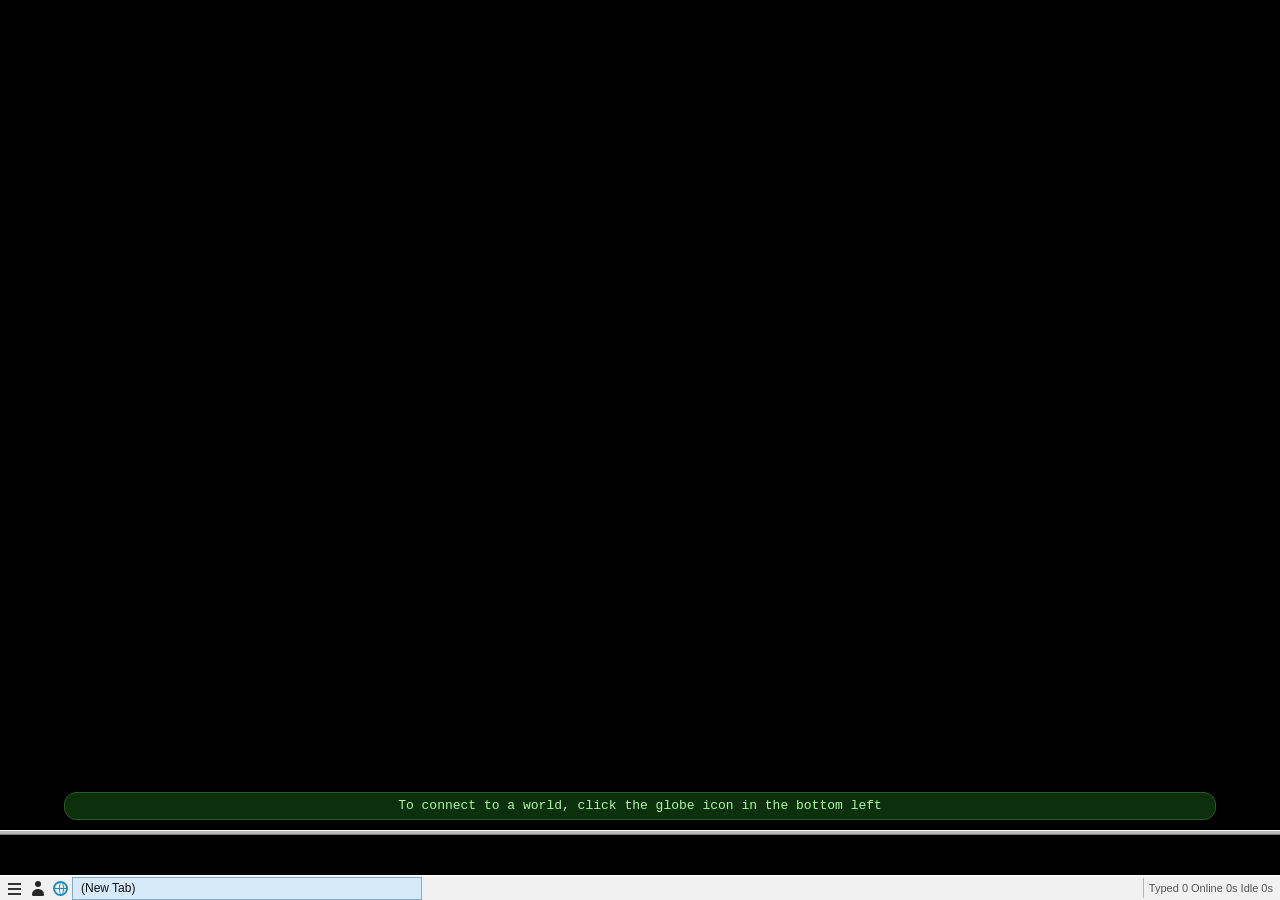
==== recovery/ui/index.html @ 969080ea "Expand settings, nested layouts, search and script compatibility in preview 0.10" ====
<!doctype html>
<html lang="en">
<head>
<meta charset="utf-8">
<meta name="viewport" content="width=device-width,initial-scale=1">
<meta http-equiv="Content-Security-Policy" content="default-src 'none'; script-src 'self'; worker-src 'self'; style-src 'self'; img-src http: https:; media-src http: https:; connect-src 'none'; frame-src 'none'; object-src 'none'; base-uri 'none'; form-action 'none'">
<title>BeipMU</title>
<link rel="stylesheet" href="style.css">
<link rel="stylesheet" href="classic-dialogs.css">
<link rel="stylesheet" href="classic-settings.css">
<link rel="stylesheet" href="dock-panels.css">
<link rel="stylesheet" href="classic-triggers.css">
<link rel="stylesheet" href="shortcut-ui.css">
<link rel="stylesheet" href="classic-import.css">
<link rel="stylesheet" href="script-debug.css">
<link rel="stylesheet" href="classic-map-export.css">
<link rel="stylesheet" href="search.css"><link rel="stylesheet" href="window-preferences.css">
</head>
<body>
<header class="app-header" hidden>
  <div class="brand"><strong>BeipMU</strong></div>
  <div class="header-actions"><span id="protocol">Plain text</span><button id="mapperButton" type="button">Map</button><button id="macrosButton" type="button">Macros</button><button id="scriptsButton" type="button">Scripts</button><button id="findButton" type="button">Find</button><button id="exportButton" type="button">Export</button><button id="rulesButton" type="button">Rules</button><button id="settingsButton" type="button">Preferences</button></div>
</header>
<dialog id="connectDialog" aria-labelledby="connectTitle">
<div class="dialog-head"><h2 id="connectTitle">Connect</h2><button class="close" type="button" data-close="connectDialog" aria-label="Close connect dialog">×</button></div>
<form id="connection" aria-label="Connection controls">
  <label>World <select id="world" aria-label="Saved world"><option value="">Quick connect</option></select></label>
  <label>Character <select id="character" aria-label="Character profile"><option value="">No character label</option></select></label>
  <button id="profilesButton" type="button">Profiles</button>
  <label class="address">Server <input id="host" value="bod.westeros.org" spellcheck="false" autocomplete="off" aria-label="Server address"></label>
  <label>Port <input id="port" value="3000" inputmode="numeric" autocomplete="off" aria-label="Server port"></label>
  <label class="check"><input id="tls" type="checkbox"> TLS</label>
  <button class="primary" type="submit">Connect</button>
  <button id="disconnect" type="button">Disconnect</button>
  <button id="connectAll" type="button">Connect all</button>
  <button id="disconnectAll" type="button">Disconnect all</button>
</form>
</dialog>
<div id="findBar" hidden><form id="findForm"><label>Find <input id="findText" autocomplete="off"></label><button>Next</button><span id="findCount" role="status"></span></form></div>
<div id="workspace"><main id="output" tabindex="0" aria-label="World output"></main><div id="dockSplitter" role="separator" aria-label="Resize docked windows" aria-orientation="vertical" aria-valuemin="220" aria-valuemax="700" tabindex="0" hidden></div><aside id="dockHost" aria-label="Docked windows" hidden><div id="dockTabs" role="tablist" aria-label="Docked windows"></div><div id="dockContent"></div></aside></div>
<span id="pauseBadge" hidden>Paused</span>
<div id="menu" hidden role="menu"></div>
<div id="inputSplitter" role="separator" aria-label="Resize command input" aria-orientation="horizontal" tabindex="0" aria-valuemin="40" aria-valuemax="300" aria-valuenow="40"></div>
<form id="command" aria-label="Send a command"><label class="visually-hidden" for="input">Command</label><textarea id="input" autocomplete="off" spellcheck="false" aria-label="Command input"></textarea><button class="visually-hidden" type="submit">Send</button></form>
<footer><div class="footer-tools"><button id="menuShortcut" type="button" title="BeipMU menu" aria-label="BeipMU menu"><span class="hamburger-icon" aria-hidden="true"></span></button><button id="profilesShortcut" type="button" title="Characters and worlds" aria-label="Characters and worlds"><span class="person-icon" aria-hidden="true"></span></button><button id="connectShortcut" type="button" title="Connect to a world" aria-label="Connect to a world"><span class="globe-icon" aria-hidden="true"></span></button></div><div id="sessionTabs" class="session-tabs" role="tablist" aria-label="Open sessions"></div><span id="status" role="status">Ready.</span><span id="counts" title="Images in this session">0 images</span><label class="footer-option"><input id="autoscroll" type="checkbox" checked> Follow output</label><label class="footer-option"><input id="logging" type="checkbox"> Log session</label><button id="clear" class="footer-option" type="button">Clear display</button><span id="activityCounts" aria-label="Session activity">Typed 0&nbsp; Online 0s&nbsp; Idle 0s</span></footer>

<dialog id="aboutDialog" aria-labelledby="aboutTitle"><div class="dialog-head"><h2 id="aboutTitle">About BeipMU Recovery</h2><button class="close" type="button" data-close="aboutDialog" aria-label="Close about dialog">×</button></div><p>BeipMU Recovery 0.5</p><p class="hint">An independent MIT-licensed recovery build. Some original BeipMU features and compatibility details remain unrecovered.</p><div class="dialog-actions"><button type="button" data-close="aboutDialog">OK</button></div></dialog>

<dialog id="profilesDialog" aria-labelledby="profilesTitle">
  <div class="dialog-head"><h2 id="profilesTitle">Worlds</h2><button class="close" type="button" data-close="profilesDialog" aria-label="Close worlds">×</button></div>
  <div class="classic-profile-workspace">
    <div class="profile-tree-column"><section class="profile-tree-main"><h3>Worlds</h3><div id="worldList" class="profile-list"></div><h3>Characters</h3><div id="characterList" class="profile-list"></div></section><section class="profile-samples"><h3>Sample Worlds</h3><p class="empty">No sample worlds are bundled with this recovery build.</p></section></div>
    <div id="profileEditorMount" class="profile-editor-mount"></div>
  </div>
  <div class="classic-profile-actions"><div><button id="newWorld" type="button">New world</button><button id="newCharacter" type="button">New character</button><button id="profileCopySelected" type="button">Copy</button><button id="profileDeleteSelected" type="button">Delete</button></div><div><button id="profileQuickConnect" type="button">Quick connect</button><button id="profileConnectSelected" type="button">Connect</button><button type="button" data-close="profilesDialog">Close</button></div></div>
</dialog>
<dialog id="profileEditor" aria-labelledby="profileEditorTitle">
  <form id="profileForm" method="dialog"><div class="dialog-head"><h2 id="profileEditorTitle">World</h2><button class="close" type="button" data-close="profileEditor" aria-label="Close editor">×</button></div>
    <input id="profileKind" type="hidden"><input id="profileId" type="hidden">
    <label>Display name <input id="profileName" required maxlength="80" autocomplete="off"></label>
    <div id="worldFields"><label>Info <textarea id="profileInfo" rows="4" maxlength="16384" spellcheck="false"></textarea></label><fieldset><legend>Server</legend><label>Host <input id="profileHost" maxlength="253" spellcheck="false" autocomplete="off"></label><label>Port <input id="profilePort" inputmode="numeric" autocomplete="off"></label><label class="check"><input id="profileTLS" type="checkbox"> Use TLS</label><label class="check"><input id="profileAuto" type="checkbox"> Connect when BeipMU opens</label></fieldset></div>
    <div id="characterFields" hidden><label>World <select id="profileWorld"></select></label><label>Login name <input id="profileLoginName" maxlength="128" autocomplete="off" spellcheck="false"></label><label class="check"><input id="characterOpen" type="checkbox"> Open a tab on startup</label><label class="check"><input id="characterAuto" type="checkbox"> Connect automatically on startup</label><label class="check"><input id="profileAutoLogin" type="checkbox"> Log in automatically after connecting</label><label class="check"><input id="profileAllowPlainLogin" type="checkbox"> Allow saved password on connections without TLS</label><label>Password <input id="profilePassword" type="password" maxlength="2048" autocomplete="new-password" spellcheck="false"></label><label class="check"><input id="profileRememberSecret" type="checkbox"> Remember this password in the Windows credential vault</label><div class="dialog-actions"><span id="profileSecretStatus" role="status"></span><button id="profileForgetSecret" type="button" disabled>Forget saved password</button></div></div>
    <p class="hint" id="profileError" role="alert"></p><div class="dialog-actions"><button type="button" data-close="profileEditor">Cancel</button><button class="primary" type="submit">Save profile</button></div>
  </form>
</dialog>
<dialog id="settingsDialog" aria-labelledby="settingsTitle">
  <form id="settingsForm" method="dialog"><div class="dialog-head"><div><h2 id="settingsTitle">Preferences</h2><p>Display and connection behavior</p></div><button class="close" type="button" data-close="settingsDialog" aria-label="Close preferences">×</button></div>
    <div class="settings-grid"><label>Text size <input id="fontSize" type="number" min="10" max="30" step="1"></label><label>Font <select id="fontFamily"><option value="monospace">Monospace</option><option value="system">System</option></select></label><label>Theme <select id="theme"><option value="dark">Dark</option><option value="light">Light</option></select></label><label>Scrollback lines <input id="scrollback" type="number" min="100" max="20000" step="100"></label></div>
    <label class="check"><input id="inlineImages" type="checkbox"> Show inline images</label><label class="check"><input id="localEcho" type="checkbox"> Show commands I send</label><label class="check"><input id="mediaEnabled" type="checkbox"> Enable sound and speech (including server sounds)</label><label class="check"><input id="defaultLogging" type="checkbox"> Log new sessions by default</label>
    <div class="dialog-actions"><button type="button" data-close="settingsDialog">Cancel</button><button class="primary" type="submit">Save preferences</button></div>
  </form>
</dialog>
<dialog id="rulesDialog" aria-labelledby="rulesTitle">
  <div class="dialog-head"><h2 id="rulesTitle">Triggers</h2><button class="close" type="button" data-close="rulesDialog" aria-label="Close triggers">×</button></div>
  <div class="profiles-layout">
    <section><div class="section-head"><h3>Aliases</h3><button id="newAlias" type="button">New alias</button></div><div id="aliasList" class="profile-list"></div></section>
    <section><div class="section-head"><h3>Triggers</h3><button id="newTrigger" type="button">New trigger</button></div><div id="triggerList" class="profile-list"></div></section>
  </div>
</dialog>
<dialog id="ruleEditor" aria-labelledby="ruleEditorTitle">
  <form id="ruleForm" method="dialog"><div class="dialog-head"><h2 id="ruleEditorTitle">Rule</h2><button class="close" type="button" data-close="ruleEditor" aria-label="Close rule editor">×</button></div>
    <input id="ruleKind" type="hidden"><input id="ruleId" type="hidden">
    <div class="settings-grid">
      <label>Description <input id="ruleDescription" maxlength="80" autocomplete="off"></label>
      <label>Match <input id="ruleMatch" maxlength="128" required autocomplete="off"></label>
      <label>Type <select id="ruleMatchType"><option value="simple">Simple text</option><option value="regex">Regular expression</option><option value="wildcard">Wildcard *</option></select></label>
      <label>Scope <select id="ruleScope"><option value="global">All worlds</option><option value="server">One world</option><option value="character">One character</option></select></label>
      <label id="ruleWorldLabel">World <select id="ruleWorld"></select></label>
      <label id="ruleCharacterLabel">Character <select id="ruleCharacter"></select></label>
    </div>
    <div id="aliasFields"><label>Replace command with <input id="ruleReplacement" maxlength="2000" autocomplete="off"></label></div>
    <div id="triggerFields">
      <label>Send command <input id="ruleSend" maxlength="2000" autocomplete="off" placeholder="Optional"></label>
      <label>Highlight color <input id="ruleColor" type="color" value="#ffff80"></label>
      <label class="check"><input id="ruleHighlight" type="checkbox"> Highlight matching line</label>
      <label class="check"><input id="ruleGag" type="checkbox"> Hide matching line from output</label>
      <label class="check"><input id="ruleLogGag" type="checkbox"> Omit matching line from log</label>
      <label class="check"><input id="ruleNotify" type="checkbox"> Mark tab unread</label>
      <label>Copy to window <input id="ruleSpawn" maxlength="80" autocomplete="off" placeholder="Optional window title"></label>
    </div>
    <label class="check"><input id="ruleEnabled" type="checkbox" checked> Enabled</label><p class="hint" id="ruleError" role="alert"></p>
    <div class="dialog-actions"><button type="button" data-close="ruleEditor">Cancel</button><button class="primary" type="submit">Save rule</button></div>
  </form>
</dialog>
<dialog id="scriptsDialog" aria-labelledby="scriptsTitle"><form id="scriptForm"><div class="dialog-head"><h2 id="scriptsTitle">JavaScript</h2><button class="close" type="button" data-close="scriptsDialog" aria-label="Close scripts">×</button></div><p>Scripts run separately for each session. Use window.connection.send, window.output.write, SetOnReceive, and SetOnGMCP. Scripts stop if they exceed their execution limit.</p><label>Startup script <textarea id="scriptSource" rows="14" maxlength="65536" spellcheck="false"></textarea></label><label class="check"><input id="scriptEnabled" type="checkbox"> Run this script when a session connects</label><div class="dialog-actions"><button id="scriptStop" type="button">Stop scripts</button><button id="scriptRun" type="button">Run in current session</button><button type="submit">Save</button></div></form></dialog>
<script src="trigger-audio.js"></script><script src="media.js"></script><script src="tilemap.js"></script><script src="regex-rules.js"></script><script src="mapper.js"></script><script src="scripts.js"></script><script src="macros.js"></script><script src="shortcut-model.js"></script><script src="rules.js"></script><script src="profile-preferences.js"></script><script src="window-preferences.js"></script><script src="dock-layout.js"></script><script src="connect-template.js"></script><script src="connect-template-runtime.js"></script><script src="profile-model.js"></script><script src="parser.js"></script><script src="gmcp.js"></script><script src="app.js"></script><script src="dock-panels.js"></script><script src="client-commands.js"></script><script src="script-debug.js"></script><script src="features.js"></script><script src="search-ui.js"></script><script src="automation-fixture.js"></script><script src="parity-fixture.js"></script><script src="settings-fixture.js"></script><script src="script-objects-fixture.js"></script><script src="layout-fixture.js"></script><script src="everyday-fixture.js"></script><script src="core-test.js"></script><script src="macros-ui.js"></script><script src="mapper-ui.js"></script><script src="desktop-shell.js"></script><script src="shortcut-ui.js"></script><script src="classic-import-core.js"></script><script src="classic-import.js"></script><script src="atlas-export-core.js"></script><script src="classic-map-export.js"></script><script src="classic-import-fixture.js"></script><script src="rule-tree-editor.js"></script><script src="classic-dialogs.js"></script><script src="classic-triggers.js"></script><script src="classic-settings.js"></script><script src="connect-template-editor.js"></script>
</body>
</html>
---- recovery/ui/style.css ----
:root{color-scheme:dark;--bg:#14191f;--panel:#1b232b;--raised:#25313c;--line:#35424f;--text:#e3e9ec;--muted:#9faeb8;--accent:#8fc7c2;--accent-deep:#284a4a;--echo:#a8b5ba;--output-size:15px;--output-font:Consolas,"Cascadia Mono",monospace;font:14px "Segoe UI",sans-serif;background:var(--bg);color:var(--text)}
:root[data-theme=light]{color-scheme:light;--bg:#f1f4f5;--panel:#e7ecee;--raised:#fff;--line:#c1cdd2;--text:#27333b;--muted:#596d79;--accent:#216c70;--accent-deep:#c8e5e2;--echo:#536a76}
*{box-sizing:border-box}body{margin:0;height:100vh;height:100dvh;display:flex;flex-direction:column;min-width:360px}button,input,select{font:inherit;color:inherit}button,select,input:not([type=checkbox]){border:1px solid var(--line);border-radius:5px;background:var(--raised);padding:8px 10px}button{cursor:pointer;white-space:nowrap}button:hover{border-color:var(--accent)}button:disabled{cursor:default;opacity:.5}button:focus-visible,input:focus-visible,select:focus-visible,a:focus-visible{outline:2px solid var(--accent);outline-offset:2px}.primary{background:var(--accent-deep);border-color:var(--accent);font-weight:600}label{display:flex;align-items:center;gap:7px;white-space:nowrap}label.check{white-space:normal;justify-content:flex-start}label.check input,footer input{accent-color:var(--accent)}
.app-header{display:flex;justify-content:space-between;align-items:center;gap:18px;padding:11px 20px;background:var(--panel);border-bottom:1px solid var(--line)}.brand{display:flex;align-items:baseline;gap:14px;min-width:0}.brand strong{font-size:23px;letter-spacing:.3px;color:var(--text)}.brand span{font-size:12px;color:var(--muted)}.header-actions{display:flex;align-items:center;gap:14px}#protocol{color:var(--accent);font-size:12px;white-space:nowrap}
#connection{display:flex;align-items:center;gap:8px;padding:10px 20px;background:var(--panel);flex-wrap:wrap;border-bottom:1px solid var(--line)}#connection select{max-width:170px;min-width:118px}#connection .address{margin-left:auto}#host{width:200px}#port{width:75px}
.session-tabs{display:flex;align-items:stretch;gap:2px;min-height:41px;padding:0 14px;background:var(--panel);overflow-x:auto;border-bottom:1px solid var(--line)}.tab-wrap{display:flex;align-items:center;position:relative}.session-tab{height:40px;display:flex;align-items:center;gap:8px;border:0;border-radius:0;background:transparent;color:var(--muted);padding:0 12px;max-width:230px}.session-tab span:first-child{overflow:hidden;text-overflow:ellipsis}.session-tab[aria-selected=true]{color:var(--text);box-shadow:inset 0 -2px var(--accent)}.tab-close{border:0;background:transparent;padding:3px 6px;color:var(--muted);font-size:19px;line-height:1}.connection-dot{width:7px;height:7px;border-radius:50%;background:#73c48c;flex:none}.unread{min-width:18px;padding:1px 5px;border-radius:10px;background:var(--accent-deep);color:var(--accent);font-size:11px;text-align:center}
#status{padding:6px 20px;color:var(--muted);background:var(--panel);border-bottom:1px solid var(--line);font-size:12px;min-height:28px;white-space:nowrap;overflow:hidden;text-overflow:ellipsis}
#output{flex:1;min-height:0;overflow:auto;padding:14px 20px;font:var(--output-size)/1.5 var(--output-font);white-space:pre-wrap;overflow-wrap:anywhere;background:var(--bg)}.session-view[hidden]{display:none}.welcome{white-space:normal;font:15px/1.6 "Segoe UI",sans-serif;color:var(--muted);max-width:600px;padding:35px 0}.welcome h1{font-size:27px;font-weight:500;color:var(--text);margin:0 0 10px}.welcome p{margin:0 0 14px}.line{min-height:1.5em}a{color:var(--accent);text-decoration:underline;cursor:pointer}.inline-image{display:inline-flex;flex-direction:column;vertical-align:middle;margin:10px 12px 10px 0;max-width:100%;white-space:normal}.inline-image img{display:block;max-width:min(700px,100%);object-fit:contain;border-radius:3px;background:var(--panel)}.inline-image figcaption{font:12px/1.4 "Segoe UI",sans-serif;color:var(--muted);padding-top:6px}.image-error{color:#e9ab96!important;max-width:620px}
#command{display:flex;align-items:center;gap:11px;padding:10px 20px;background:var(--panel);border-top:1px solid var(--line)}#input{flex:1;min-width:80px}footer{display:flex;gap:18px;align-items:center;padding:7px 20px;background:var(--panel);font-size:12px;color:var(--muted)}footer button{padding:4px 8px;margin-left:auto}
#menu{position:fixed;background:var(--raised);border:1px solid var(--line);border-radius:5px;padding:5px;z-index:10;max-width:90vw;box-shadow:0 12px 28px #0006}#menu button{display:block;border:0;width:100%;text-align:left;padding:10px 16px}#menu[hidden]{display:none}
dialog{color:var(--text);background:var(--panel);border:1px solid var(--line);border-radius:8px;width:min(820px,calc(100vw - 28px));max-height:calc(100vh - 50px);overflow:auto;padding:22px;box-shadow:0 30px 80px #0009}dialog::backdrop{background:#080e13bc}dialog h2{font-size:22px;margin:0;font-weight:600}dialog h3{font-size:16px;margin:0;font-weight:600}dialog p{margin:4px 0 0;color:var(--muted)}.dialog-head{display:flex;align-items:flex-start;justify-content:space-between;gap:20px;margin-bottom:21px}.dialog-head .close{border:0;background:transparent;font-size:23px;padding:0 5px;line-height:1}.profiles-layout{display:grid;grid-template-columns:1fr 1fr;gap:24px}.section-head{display:flex;align-items:center;justify-content:space-between;margin-bottom:12px}.section-head button{padding:6px 9px}.profile-list{border-top:1px solid var(--line)}.profile-row{display:flex;align-items:center;gap:5px;padding:10px 0;border-bottom:1px solid var(--line)}.profile-row>div{flex:1;min-width:0}.profile-row strong,.profile-row small{display:block;overflow:hidden;text-overflow:ellipsis;white-space:nowrap}.profile-row small{font-size:11px;color:var(--muted);margin-top:3px}.profile-row button{padding:5px 7px;font-size:12px}.empty,.hint{font-size:12px;color:var(--muted)}.empty{padding:9px 0}#profileForm,#settingsForm{display:flex;flex-direction:column;gap:13px}#profileForm>label,#worldFields label,#characterFields label,.settings-grid label{justify-content:space-between}#profileForm label input:not([type=checkbox]),#profileForm select{width:min(350px,68%)}#worldFields,#characterFields{display:flex;flex-direction:column;gap:12px}#worldFields[hidden],#characterFields[hidden]{display:none}.dialog-actions{display:flex;justify-content:flex-end;gap:9px;padding-top:10px;border-top:1px solid var(--line)}#profileError:not(:empty){color:#e9ab96}.settings-grid{display:grid;grid-template-columns:1fr 1fr;gap:14px 25px}.settings-grid input,.settings-grid select{width:130px}
#ruleForm{display:flex;flex-direction:column;gap:12px}#ruleForm .settings-grid input:not([type=checkbox]),#ruleForm .settings-grid select{width:min(200px,58%)}#aliasFields,#triggerFields{display:flex;flex-direction:column;gap:12px;border-top:1px solid var(--line);padding-top:14px}#aliasFields[hidden],#triggerFields[hidden],#ruleWorldLabel[hidden],#ruleCharacterLabel[hidden]{display:none}#aliasFields>label,#triggerFields>label:not(.check){justify-content:space-between}#aliasFields input,#triggerFields input:not([type=checkbox]){width:min(480px,68%)}#triggerFields input[type=color]{width:60px;height:32px;padding:3px}
@media(max-width:800px){.brand span{display:none}#connection .address{margin-left:0}.profiles-layout{grid-template-columns:1fr}.settings-grid{grid-template-columns:1fr}}@media(max-width:550px){.app-header,#connection,#status,#command,footer{padding-left:10px;padding-right:10px}.app-header{gap:5px}.brand strong{font-size:20px}#host{width:160px}footer{gap:9px;flex-wrap:wrap}#output{padding:10px}dialog{padding:14px}}

.stats{display:flex;gap:12px;flex-wrap:wrap;white-space:normal;font:13px "Segoe UI",sans-serif;padding:8px 0}.stats section{background:var(--panel,#202731);padding:10px 14px;min-width:180px;border-radius:4px}.stats h3{margin:0 0 8px}.stat-row{display:grid;grid-template-columns:1fr auto;gap:6px 18px;margin:4px 0}.stat-row progress{width:100%;grid-column:1/-1}.avatar{width:36px;height:36px;object-fit:contain;vertical-align:middle;margin-right:10px;cursor:pointer}.find-hit{background:#6b582f55;outline:1px solid #b58e48}.stats[hidden],#findBar[hidden]{display:none}#scriptSource{width:100%;font:14px Consolas,monospace}#scriptsDialog{width:min(800px,90vw)}

.header-actions{gap:6px;flex-wrap:wrap;justify-content:flex-end}.brand span{display:none}.tilemaps{white-space:normal;display:flex;gap:16px;flex-wrap:wrap}.tilemaps canvas{max-width:100%;image-rendering:pixelated}.tilemaps[hidden]{display:none}textarea{background:var(--raised);color:var(--text);border:1px solid var(--line);border-radius:5px;padding:8px;width:100%;font:14px Consolas,monospace}#mapperDialog{width:min(900px,94vw)}#mapperCanvas{width:100%;height:240px;background:var(--bg);border:1px solid var(--line);border-radius:4px}#mapperDialog form{margin:14px 0}.profile-row span{flex:1}

/* The client area follows the original Windows layout. Preferences affect output text,
   while controls and dialogs keep Windows light chrome. */
:root,:root[data-theme=light]{color-scheme:light;--bg:#f0f0f0;--panel:#f0f0f0;--raised:#fff;--line:#a8a8a8;--text:#111;--muted:#555;--accent:#0066b8;--accent-deep:#dcecff;--echo:#777;--output-bg:#000;--output-color:#c0c0c0;--output-size:13px;--output-font:"Courier New",Consolas,monospace;font:12px "Segoe UI",Tahoma,sans-serif;background:#f0f0f0;color:#111}
:root[data-theme=light]{--output-bg:#fff;--output-color:#111;--echo:#666}
body{min-width:320px;overflow:hidden}
.app-header[hidden]{display:none}
button,select,input:not([type=checkbox]),textarea{border-radius:0}
button,select,input:not([type=checkbox]){padding:4px 7px}
button{white-space:nowrap}
button:focus-visible,input:focus-visible,select:focus-visible,textarea:focus-visible{outline:1px solid #005a9e;outline-offset:-2px}
#output{position:relative;flex:1;min-height:0;overflow:auto;padding:4px 8px;background:var(--output-bg);color:var(--output-color);font:var(--output-size)/1.2 var(--output-font);white-space:pre-wrap;overflow-wrap:anywhere}
.line{min-height:1.2em}
.welcome{position:absolute;left:5%;bottom:10px;width:90%;max-width:none;padding:5px 10px;border:1px solid #285a28;border-radius:12px;background:#0b300b;color:#aef8a4;text-align:center;white-space:normal;font:var(--output-size)/1.2 var(--output-font)}
.welcome h1{font:inherit;font-weight:normal;color:var(--output-color);margin:0}
.welcome p{margin:0}
.welcome .hint{font:inherit;color:var(--output-color)}
#inputSplitter{flex:none;height:5px;background:#b9b9b9;border-top:1px solid #f9f9f9;border-bottom:1px solid #777;cursor:row-resize;touch-action:none}
#inputSplitter:hover,#inputSplitter:focus-visible{background:#8eb4d5}
#command{flex:none;display:block;height:var(--input-height,40px);min-height:40px;max-height:300px;background:#100c44;border:0;padding:2px 3px;margin:0;overflow:hidden}
:root[data-theme=light] #command{background:#e7e7e7}
#input{display:block;width:100%;height:100%;min-height:0;resize:none;border:0;padding:2px 4px;background:#080f6d;color:#fff;font:var(--output-size)/1.2 var(--output-font);outline:none;overflow:auto}
:root[data-theme=light] #input{background:#fff;color:#111}
.visually-hidden{position:absolute!important;width:1px!important;height:1px!important;padding:0!important;margin:-1px!important;overflow:hidden!important;clip:rect(0,0,0,0)!important;white-space:nowrap!important;border:0!important}
.session-tabs{flex:none;min-height:24px;height:24px;padding:0 2px;gap:1px;background:#d9d9d9;border-top:1px solid #777;border-bottom:1px solid #888;overflow-x:auto}
.tab-wrap{height:22px;border:1px solid #999;background:#e5e5e5}
.session-tab{height:20px;min-width:60px;max-width:220px;padding:0 7px;gap:5px;color:#444;font:12px "Segoe UI",Tahoma,sans-serif}
.session-tab[aria-selected=true]{color:#111;background:#fff;box-shadow:none}
.tab-close{height:20px;padding:0 5px;color:#555;font-size:14px}
.connection-dot{width:6px;height:6px;background:#218639;border:1px solid #176426}
.unread{border-radius:0;padding:0 3px;background:#fbec94;color:#111}
footer{flex:none;min-height:23px;height:23px;display:flex;align-items:center;gap:5px;padding:0 3px;background:#f0f0f0;border-top:1px solid #fff;color:#444;font:11px "Segoe UI",Tahoma,sans-serif;white-space:nowrap}
.footer-tools{display:flex;align-items:center;gap:0;height:100%;border-right:1px solid #aaa;padding-right:3px}
.footer-tools button{border:0;background:transparent;min-width:0;height:20px;padding:0 5px;font-size:11px;line-height:1}
#status{display:block;flex:1;min-width:0;min-height:0;padding:0 4px;border:0;background:transparent;color:#444;font-size:11px;line-height:20px;overflow:hidden;text-overflow:ellipsis;white-space:nowrap}
#counts{display:none}
footer .footer-option{display:none}
#activityCounts{margin-left:auto;padding:0 4px;border-left:1px solid #aaa;color:#555}
#findBar{flex:none;background:#eee;padding:3px 6px;border-bottom:1px solid #999}
#findBar form{display:flex;align-items:center;gap:5px}
#findBar[hidden]{display:none}
dialog{background:#f0f0f0;color:#111;border:1px solid #777;border-radius:0;box-shadow:0 12px 32px #0007;padding:14px;width:min(760px,calc(100vw - 24px))}
dialog::backdrop{background:#0006}
dialog h2{font-size:17px}
dialog h3{font-size:13px}
dialog p,.hint,.empty{color:#555}
.dialog-head{margin-bottom:13px}
.dialog-head .close{color:#111}
.profile-list{border-color:#aaa}
.profile-row{border-color:#ccc}
.dialog-actions{border-color:#bbb}
#connectDialog{width:min(540px,calc(100vw - 24px))}
#connection{display:grid;grid-template-columns:1fr 1fr;gap:10px 12px;padding:0;border:0;background:transparent;align-items:end}
#connection label{justify-content:space-between;min-width:0}
#connection label.address{margin:0;grid-column:1/-1}
#connection select{min-width:0;max-width:none;width:70%}
#connection #host{width:70%}
#connection #port{width:70%}
#connection .check{justify-content:flex-start}
#connection button{width:auto}
#menu{background:#fff;border-radius:0}
#menu button{padding:6px 10px}
.stats{font-size:12px}
.stats section{background:#000;color:#c0c0c0;border-radius:0;border:1px solid #777}
@media(max-width:550px){#output{padding:4px 5px}#command{padding:2px}#connection{grid-template-columns:1fr}.session-tabs{padding:0 1px}dialog{padding:10px}}

/* BeipMU 4.335 places controls, tabs, and activity on one bottom row. */
#command{background:#000}
#input{background:#000;color:#c0c0c0}
footer{height:25px;min-height:25px;gap:0;padding:0 2px;background:#f1f1f1}
.footer-tools{height:23px;gap:0;padding:0 1px 0 0;border-right:0}
.footer-tools button{position:relative;width:23px;min-width:23px;height:22px;margin:0;padding:0;border:1px solid transparent;background:#f1f1f1}
.footer-tools button:hover,.footer-tools button:focus-visible{border-color:#7d9eb7;background:#d9eaf9}
.hamburger-icon{position:absolute;left:5px;top:5px;width:13px;height:12px;background:linear-gradient(to bottom,#333 0 2px,transparent 2px 5px,#333 5px 7px,transparent 7px 10px,#333 10px 12px)}
.person-icon{position:absolute;left:5px;top:3px;width:13px;height:16px}
.person-icon::before{content:"";position:absolute;left:4px;top:0;width:6px;height:6px;border-radius:50%;background:#262626}
.person-icon::after{content:"";position:absolute;left:1px;top:8px;width:12px;height:7px;border-radius:7px 7px 2px 2px;background:#262626}
.globe-icon{position:absolute;left:4px;top:3px;width:15px;height:15px;border:2px solid #168fc2;border-radius:50%;background:linear-gradient(to bottom,transparent 44%,#168fc2 44% 56%,transparent 56%)}
.globe-icon::after{content:"";position:absolute;left:4px;top:-1px;width:3px;height:13px;border-left:1px solid #168fc2;border-right:1px solid #168fc2;border-radius:50%}
footer .session-tabs{flex:1;min-width:0;min-height:23px;height:23px;gap:1px;padding:0;background:#f1f1f1;border:0;overflow-x:auto}
footer .tab-wrap{flex:1 0 100px;max-width:350px;height:23px;background:#e6e6e6;border:1px solid #a2a2a2}
footer .session-tab{flex:1;justify-content:flex-start;max-width:none;height:21px;padding:0 8px;color:#333}
footer .session-tab[aria-selected=true]{background:#d6eafa;color:#111}
footer .tab-wrap:has(.session-tab[aria-selected=true]){background:#d6eafa;border-color:#82abc9}
footer .tab-close{height:21px}
footer #status{flex:none;max-width:250px;padding:0 6px}
footer #status:not([data-active=true]){display:none}
footer #activityCounts{height:20px;line-height:20px;margin-left:1px;padding:0 5px;border-left:1px solid #b5b5b5}
#pauseBadge{position:fixed;right:10px;top:7px;z-index:4;padding:1px 5px;background:#eee;color:#222;border:1px solid #888;font:11px "Segoe UI",sans-serif}
#pauseBadge[hidden]{display:none}

/* Worlds: tree at left, editor at right, as in the desktop client. */
#profilesDialog{width:min(680px,calc(100vw - 24px));height:min(570px,calc(100vh - 24px));max-height:none;padding:6px;overflow:hidden}
#profilesDialog .dialog-head{height:29px;align-items:center;margin:0 0 4px;padding:0 5px}
#profilesDialog .dialog-head h2{font-size:14px}
.classic-profile-workspace{display:grid;grid-template-columns:43% 57%;height:calc(100% - 96px);min-height:0;border-top:1px solid #aaa;border-bottom:1px solid #aaa}
.profile-tree-column{min-width:0;display:flex;flex-direction:column;border-right:2px solid #aaa;background:#fff}
.profile-tree-column section{padding:3px;overflow:auto}
.profile-tree-main{flex:1;min-height:0}
.profile-samples{flex:0 0 23%;min-height:65px;border-top:4px solid #aaa}
.profile-tree-column h3{font-size:12px;font-weight:600;margin:2px 0 4px;padding:2px 4px;background:#f3f3f3}
#profilesDialog .profile-list{border:0}
#profilesDialog .profile-row{min-height:22px;padding:2px 5px 2px 14px;border:0;cursor:pointer}
#profilesDialog .profile-row:hover{background:#e8f2fa}
#profilesDialog .profile-row.selected{background:#b8d9f5;color:#111}
#profilesDialog .profile-row strong{font-size:12px;font-weight:normal}
#profilesDialog .profile-row small,#profilesDialog .profile-row button{display:none}
#profilesDialog .profile-row:focus-visible{outline:1px solid #2274a8;outline-offset:-1px}
.profile-editor-mount{min-width:0;padding:4px 8px;overflow:auto;background:#f0f0f0}
#profilesDialog #profileEditor{position:static;display:block;width:100%;max-width:none;max-height:none;overflow:visible;margin:0;padding:0;border:0;box-shadow:none;background:transparent}
#profilesDialog #profileEditor:not([open]){display:none}
#profilesDialog #profileEditor .dialog-head{height:auto;margin:0 0 8px;padding:0}
#profilesDialog #profileEditor .dialog-head h2{font-size:13px}
#profilesDialog #profileEditor .dialog-head .close{display:none}
#profilesDialog #profileForm{gap:8px}
#profilesDialog #profileForm>label{justify-content:flex-start}
#profilesDialog #profileForm>label input{flex:1;min-width:0}
#profilesDialog #worldFields{gap:8px}
#profilesDialog #worldFields>label{display:block}
#profilesDialog #profileInfo{display:block;width:100%;height:72px;margin-top:3px;resize:vertical;font:12px "Segoe UI",sans-serif}
#profilesDialog #worldFields fieldset{display:flex;flex-direction:column;gap:9px;min-width:0;margin:0;padding:9px;border:1px solid #999}
#profilesDialog #worldFields fieldset label{justify-content:space-between}
#profilesDialog #worldFields fieldset label.check,#profilesDialog #characterFields label.check{justify-content:flex-start}
#profilesDialog #worldFields fieldset input:not([type=checkbox]){width:65%;min-width:0}
#profilesDialog #characterFields{gap:8px}
#profilesDialog #characterFields label{white-space:normal}
#profilesDialog .dialog-actions{margin-top:8px}
.classic-profile-actions{display:flex;align-items:center;justify-content:space-between;gap:8px;height:54px;padding:4px 2px}
.classic-profile-actions>div{display:flex;align-items:center;flex-wrap:wrap;gap:4px}
.classic-profile-actions button{padding:4px 7px;min-width:58px}
@media(max-width:700px){#profilesDialog{width:calc(100vw - 12px);height:calc(100vh - 12px)}.classic-profile-workspace{grid-template-columns:40% 60%}.classic-profile-actions button{min-width:0;padding:4px 5px}}

/* Triggers: selection tree and live editor in one window. */
#rulesDialog{width:min(800px,calc(100vw - 24px));height:min(580px,calc(100vh - 24px));max-height:none;padding:6px;overflow:hidden}
#rulesDialog>.dialog-head{height:29px;margin:0 0 4px;padding:0 5px;align-items:center}
#rulesDialog>.dialog-head h2{font-size:14px}
#rulesDialog .profiles-layout[hidden]{display:none}
.classic-trigger-workspace{display:grid;grid-template-columns:42% 58%;height:calc(100% - 75px);min-height:0;border:1px solid #aaa}
.classic-trigger-workspace>section{display:flex;flex-direction:column;min-width:0;overflow:hidden;padding:4px;border-right:2px solid #aaa;background:#fff}
.classic-trigger-workspace .section-head{margin:0 0 5px;padding:3px;background:#f2f2f2}
.classic-trigger-workspace .section-head h3{font-size:12px}
#triggerList{flex:1;min-height:0;overflow:auto;border:0}
#triggerList .profile-row{display:block;min-height:22px;padding:2px 5px 2px 14px;border:0;cursor:pointer}
#triggerList .profile-row:hover{background:#e8f2fa}
#triggerList .profile-row.selected{background:#b8d9f5}
#triggerList .profile-row strong{font-size:12px;font-weight:normal}
#triggerList .profile-row small{font-size:10px;margin:0;color:#666}
#triggerList .profile-row button{display:none}
.classic-trigger-workspace #ruleEditor{position:static;display:block;width:100%;max-width:none;max-height:none;margin:0;padding:5px 8px;overflow:auto;border:0;box-shadow:none;background:#f0f0f0}
.classic-trigger-workspace #ruleEditor:not([open]){display:none}
.classic-trigger-workspace #ruleEditor .dialog-head{margin-bottom:8px}
.classic-trigger-workspace #ruleEditor .dialog-head h2{font-size:13px}
.classic-trigger-workspace #ruleEditor .dialog-head .close{display:none}
.classic-trigger-workspace #ruleForm{gap:8px}
.classic-trigger-workspace #ruleForm .settings-grid{gap:8px 12px}
.classic-trigger-workspace #ruleForm .settings-grid label{min-width:0}
.classic-trigger-workspace #ruleForm .settings-grid input:not([type=checkbox]),.classic-trigger-workspace #ruleForm .settings-grid select{width:60%;min-width:0}
.classic-trigger-workspace #triggerFields{gap:8px;padding-top:8px}
.trigger-samples{flex:0 0 23%;min-height:65px;padding:3px;border-top:4px solid #aaa;overflow:auto}
.trigger-samples h3{font-size:12px;margin:2px 0}
.trigger-samples p{font-size:11px;color:#666}
.trigger-tabs{display:flex;gap:1px;border-bottom:1px solid #aaa}
.trigger-tabs button{border:1px solid #aaa;border-bottom:0;padding:3px 7px;background:#e5e5e5}
.trigger-tabs button.active{background:#fff}
.trigger-tab-panel{display:flex;flex-direction:column;gap:8px;min-height:120px;padding:10px 4px;background:#fff;border:1px solid #aaa;border-top:0}
.trigger-tab-panel[hidden]{display:none}
.classic-trigger-workspace #ruleEditor .dialog-actions{display:none}
.classic-trigger-actions{display:flex;justify-content:flex-end;gap:5px;height:36px;padding:4px 2px}
.classic-trigger-actions button{min-width:62px;padding:4px 8px}
.classic-trigger-actions button:first-child{margin-right:auto}
@media(max-width:700px){#rulesDialog{width:calc(100vw - 12px);height:calc(100vh - 12px)}.classic-trigger-workspace{grid-template-columns:36% 64%}.classic-trigger-workspace #ruleForm .settings-grid{grid-template-columns:1fr}}
---- recovery/ui/classic-dialogs.css ----
/* Compact Windows-style editors for saved aliases and keyboard macros. */
.classic-dialog{width:min(700px,calc(100vw - 20px));height:min(430px,calc(100vh - 28px));max-height:none;padding:0;border:1px solid #666;border-radius:0;background:#f0f0f0;color:#111;box-shadow:0 14px 32px #0006;font:12px "Segoe UI",Tahoma,sans-serif;overflow:hidden}
.classic-dialog.classic-macros{width:min(650px,calc(100vw - 20px));height:min(420px,calc(100vh - 28px))}
.classic-dialog .classic-title{height:28px;display:flex;align-items:center;justify-content:space-between;padding:0 8px;background:#fff;border-bottom:1px solid #dedede}
.classic-dialog .classic-title h2{margin:0;font:13px "Segoe UI",Tahoma,sans-serif;color:#111}
.classic-dialog .classic-close{width:28px;height:26px;border:0;background:transparent;font:20px/1 "Segoe UI",sans-serif;padding:0}
.classic-dialog .classic-close:hover{background:#e81123;color:#fff}
.classic-dialog .classic-workspace{height:calc(100% - 60px);display:grid;grid-template-columns:45% 55%;gap:0;padding:4px 4px 0}
.classic-dialog .classic-tree{min-width:0;height:100%;overflow:auto;background:#fff;border:1px solid #888;box-shadow:inset 1px 1px #c8c8c8;padding:3px 0}
.classic-dialog .classic-tree-group{margin:0 0 3px}
.classic-dialog .classic-tree-heading{min-height:22px;display:flex;align-items:center;padding:1px 7px;font-weight:600;color:#222;white-space:nowrap;overflow:hidden;text-overflow:ellipsis}
.classic-dialog .classic-tree-heading::before{content:"▣";display:inline-block;width:20px;color:#c09a05;font-size:14px}
.classic-dialog .classic-tree-item{display:block;width:100%;min-height:22px;text-align:left;overflow:hidden;text-overflow:ellipsis;border:0;background:#fff;color:#111;padding:2px 8px 2px 27px;font:inherit;line-height:18px}
.classic-dialog .classic-tree-item::before{content:"◆";display:inline-block;width:16px;color:#1d9f81;font-size:10px}
.classic-dialog.classic-macros .classic-tree-item::before{content:"⌘";font-size:13px;color:#555}
.classic-dialog .classic-tree-item:hover{background:#e4eef8}
.classic-dialog .classic-tree-item[aria-selected=true],.classic-dialog .classic-tree-item[aria-selected=true]:hover{background:#0067c0;color:#fff}
.classic-dialog .classic-tree-item[aria-selected=true]::before{color:#fff}
.classic-dialog .classic-editor{min-width:0;display:flex;flex-direction:column;gap:5px;padding:1px 2px 0 6px;overflow:auto}
.classic-dialog .classic-edit-head{display:flex;justify-content:flex-end;min-height:19px}
.classic-dialog .classic-edit-head label,.classic-dialog .classic-check{display:flex;flex-direction:row;align-items:center;justify-content:flex-start;gap:5px;white-space:normal}
.classic-dialog .classic-field{display:flex;flex-direction:column;align-items:stretch;gap:3px;white-space:normal}
.classic-dialog .classic-field>input,.classic-dialog .classic-field>select,.classic-dialog .classic-field>textarea,.classic-dialog .classic-key input{width:100%;min-width:0;padding:4px 5px;border:1px solid #888;border-radius:0;background:#fff;color:#111;font:inherit}
.classic-dialog .classic-row{display:grid;grid-template-columns:minmax(150px,1fr) auto;gap:12px;align-items:end}
.classic-dialog .classic-row .classic-check{padding-bottom:5px}
.classic-dialog .classic-stretch{flex:1;min-height:70px}
.classic-dialog .classic-stretch textarea{flex:1;min-height:55px;resize:none;font:12px/1.3 Consolas,"Cascadia Mono",monospace}
.classic-dialog .classic-key{margin:0;padding:6px 9px 9px;border:1px solid #c0c0c0}
.classic-dialog .classic-key legend{padding:0 3px}
.classic-dialog .classic-key label{display:flex;align-items:center;justify-content:space-between;gap:8px}
.classic-dialog .classic-key input{width:52%;text-align:center}
.classic-dialog .classic-note{font-size:12px;color:#333;margin:0}
.classic-dialog .classic-error{min-height:17px;margin:0;color:#a22;font-size:12px}
.classic-dialog .classic-footer{height:32px;display:flex;align-items:center;justify-content:space-between;gap:8px;padding:2px 4px 4px}
.classic-dialog .classic-list-actions,.classic-dialog .classic-save-actions{display:flex;align-items:center;gap:5px}
.classic-dialog .classic-tree-item[data-folder=true]::before{content:"▣";color:#b38700;font-size:14px}
.classic-dialog .classic-tree-item[data-enabled=false]{opacity:.55}
.classic-dialog .classic-hierarchy-controls{display:grid;grid-template-columns:1fr 1fr;gap:5px 10px}
.classic-dialog.classic-aliases{height:min(555px,calc(100vh - 24px));width:min(800px,calc(100vw - 20px))}
.classic-dialog.classic-aliases .classic-workspace{grid-template-columns:35% 65%}
.classic-dialog.classic-aliases .classic-footer,.classic-dialog.classic-triggers .classic-footer{height:60px;flex-wrap:wrap}
.classic-dialog.classic-aliases .classic-list-actions,.classic-dialog.classic-triggers .classic-list-actions{flex-wrap:wrap}
.classic-dialog.classic-aliases .classic-workspace,.classic-dialog.classic-triggers .classic-workspace{height:calc(100% - 88px)}
.classic-dialog .classic-list-actions{width:45%}
.classic-dialog .classic-list-actions button{flex:1;min-width:0}
.classic-dialog .classic-save-actions button{min-width:72px}
.classic-dialog .classic-footer button{height:25px;border:1px solid #aaa;border-radius:0;background:#e8e8e8;color:#111;padding:2px 8px;font:inherit}
.classic-dialog .classic-footer button:hover{border-color:#0067c0;background:#e5f1fb}
.classic-dialog .classic-footer button:active{background:#cde3f7}
.classic-dialog .classic-footer button:disabled{opacity:.5}
.classic-dialog input[type=checkbox]{accent-color:#0067c0}
@media(max-width:650px){.classic-dialog,.classic-dialog.classic-macros{height:min(650px,calc(100vh - 16px));width:calc(100vw - 12px)}.classic-dialog .classic-workspace{height:calc(100% - 88px);grid-template-columns:1fr;grid-template-rows:minmax(100px,32%) minmax(0,1fr)}.classic-dialog .classic-editor{padding:7px 1px 0}.classic-dialog .classic-footer{height:53px;flex-wrap:wrap}.classic-dialog .classic-list-actions{width:auto;flex:1}.classic-dialog .classic-save-actions button{min-width:55px}}

.classic-dialog.classic-aliases .classic-list-actions,.classic-dialog.classic-triggers .classic-list-actions{width:auto;flex:1}.classic-dialog.classic-aliases .classic-list-actions button,.classic-dialog.classic-triggers .classic-list-actions button{flex:0 0 auto;min-width:34px}
---- recovery/ui/classic-settings.css ----
/* Compact Windows dialogs shaped after BeipMU 4.335. */
#settingsDialog.classic-settings{
 width:min(590px,calc(100vw - 24px));height:min(483px,calc(100vh - 24px));
 max-height:none;box-sizing:border-box;padding:0;overflow:hidden;background:#f0f0f0;
 border:1px solid #666;border-radius:0;color:#111;font:12px "Segoe UI",Tahoma,sans-serif;
}
#settingsDialog.classic-settings #settingsForm{display:flex;flex-direction:column;gap:0;height:100%;margin:0;padding:0}
.classic-settings-caption,.classic-logging-caption{
 display:flex;align-items:center;justify-content:space-between;flex:none;height:28px;
 box-sizing:border-box;padding:0 7px 0 10px;background:#f0f0f0;border-bottom:1px solid #b8b8b8;
}
.classic-settings-caption h2,.classic-logging-caption h2{font:600 12px "Segoe UI",Tahoma,sans-serif;margin:0;color:#111}
.classic-settings-caption .close,.classic-logging-caption button{
 min-width:24px;height:22px;border:0;background:transparent;color:#111;font:17px/1 "Segoe UI",sans-serif;padding:0;
}
.classic-settings-caption .close:hover,.classic-logging-caption button:hover{background:#ddd}
.classic-settings-body{display:grid;grid-template-columns:116px minmax(0,1fr);flex:1;min-height:0}
.classic-settings-scope{display:flex;align-items:center;gap:8px;padding:7px 10px;border-bottom:1px solid #bbb;color:#111;font-size:12px}
.classic-settings-scope select{flex:1;min-width:0;height:24px;background:#fff;color:#111;border:1px solid #888;font:12px "Segoe UI",sans-serif}
.classic-settings-inherit{display:flex;align-items:center;gap:6px;margin:0 0 7px;color:#111;font-size:12px}
.classic-settings-inherit[hidden],.classic-settings-effective[hidden]{display:none}
.classic-settings-effective{margin-bottom:10px!important}
.classic-settings-group input:disabled,.classic-settings-group select:disabled{color:#777;background:#e8e8e8}
.classic-settings-categories{display:flex;flex-direction:column;gap:0;padding:7px 3px;background:#fff;border-right:1px solid #aaa;overflow-y:auto}
.classic-settings-categories button{
 display:block;width:100%;min-height:23px;padding:3px 6px;border:1px solid transparent;border-radius:0;
 background:transparent;color:#111;text-align:left;font:12px "Segoe UI",Tahoma,sans-serif;
}
.classic-settings-categories button[aria-current=page]{background:#cce8ff;border-color:#99c9ec}
.classic-settings-categories button:hover:not([aria-current=page]){background:#eef5fb}
.classic-settings-content{min-width:0;padding:10px 13px;overflow:auto;background:#f0f0f0}
.classic-settings-panel[hidden]{display:none}
.classic-settings-panel h3{font:600 13px "Segoe UI",Tahoma,sans-serif;margin:0 0 12px;color:#111}
.classic-settings-group{display:flex;flex-direction:column;gap:10px;min-width:0;margin:0 0 14px;padding:10px 9px 11px;border:1px solid #bbb}
.classic-settings-group legend{padding:0 5px;font-weight:600;color:#222}
.classic-settings-group label{display:flex;align-items:center;justify-content:flex-start;gap:8px;min-height:23px;color:#111;font-size:12px}
.classic-settings-group label:has(input[type=checkbox]){justify-content:flex-start}
.classic-settings-group input[type=checkbox]{width:14px;height:14px;margin:0}
.classic-settings-group input[type=number],.classic-settings-group select{
 width:105px;height:23px;box-sizing:border-box;padding:2px 4px;border:1px solid #888;border-radius:0;
 background:#fff;color:#111;font:12px "Segoe UI",Tahoma,sans-serif;
}
.classic-settings-group .classic-settings-number,.classic-settings-group label:has(input[type=number]),.classic-settings-group label:has(select){justify-content:space-between}
.classic-settings-note{max-width:330px;margin:1px 0 0!important;color:#555!important;font-size:11px;line-height:1.45}
.classic-settings-actions{display:flex;justify-content:flex-end;align-items:center;gap:8px;flex:none;height:43px;box-sizing:border-box;padding:6px 10px;border-top:1px solid #b8b8b8;background:#f0f0f0}
.classic-settings-actions button,.classic-logging button:not(.classic-logging-row){
 min-width:76px;height:25px;padding:2px 10px;border:1px solid #888;border-radius:0;background:#f6f6f6;
 color:#111;font:12px "Segoe UI",Tahoma,sans-serif;
}
.classic-settings-actions button:hover,.classic-logging button:not(.classic-logging-row):hover:not(:disabled){background:#e5f2fb;border-color:#579bd3}
.classic-settings-actions button[type=submit]{border-color:#3277b3}
dialog.classic-logging{
 width:min(512px,calc(100vw - 24px));height:min(280px,calc(100vh - 24px));max-height:none;
 box-sizing:border-box;padding:0;overflow:hidden;background:#f0f0f0;border:1px solid #666;border-radius:0;
 color:#111;font:12px "Segoe UI",Tahoma,sans-serif;
}
.classic-logging-caption{height:28px}
.classic-logging-section{display:flex;align-items:center;gap:8px;height:21px;padding:0 10px;color:#111}
.classic-logging-section strong{font-weight:600}
.classic-logging-rule{flex:1;height:1px;background:#aaa}
.classic-logging-list{height:104px;box-sizing:border-box;margin:0 9px;background:#fff;border:1px solid #888;overflow:auto}
.classic-logging-row{display:block;width:100%;min-height:21px;padding:3px 5px;border:0;background:#fff;color:#111;text-align:left;font:12px "Segoe UI",Tahoma,sans-serif;white-space:nowrap;overflow:hidden;text-overflow:ellipsis}
.classic-logging-row[aria-selected=true]{background:#cce8ff}
.classic-logging-empty{padding:6px;color:#666}
.classic-logging-current-actions{display:flex;justify-content:flex-end;gap:7px;height:30px;padding:3px 9px;box-sizing:border-box}
.classic-logging-new-actions{display:flex;align-items:center;gap:7px;padding:1px 9px 6px}
.classic-logging-new-actions [data-action=export]{min-width:140px}
.classic-logging-new-actions [data-action=close-bottom]{margin-left:auto}
.classic-logging-new-actions label{display:flex;align-items:center;gap:5px;font:12px "Segoe UI",sans-serif;color:#111}
.classic-logging-new-actions select{height:24px;width:154px;border:1px solid #888;background:#fff;color:#111;font:12px "Segoe UI",sans-serif}
.classic-log-export{position:absolute;left:9px;bottom:5px;height:23px!important}
.classic-logging button:disabled{color:#888;background:#eee}
@media(max-width:480px){.classic-settings-body{grid-template-columns:104px minmax(0,1fr)}.classic-settings-content{padding:7px}.classic-settings-group{padding:8px 6px}.classic-logging-new-actions [data-action=export]{min-width:0}}
#smartPasteDialog{border:1px solid #666;border-radius:0;background:#f0f0f0;color:#111;padding:8px;font:12px "Segoe UI",Tahoma,sans-serif}
#smartPasteDialog form{display:flex;flex-direction:column;gap:8px}
#smartPasteDialog .dialog-head{margin:0;padding:2px 0 7px;border-bottom:1px solid #aaa}
#smartPasteDialog h2{font:600 12px "Segoe UI",sans-serif}
#smartPasteDialog label{display:flex;flex-direction:column;gap:4px;color:#111}
#smartPasteDialog .check{flex-direction:row;justify-content:flex-start}
#smartPasteDialog input,#smartPasteDialog textarea{border:1px solid #888;border-radius:0;background:#fff;color:#111;padding:3px;font:12px "Segoe UI",sans-serif}
#smartPasteDialog textarea{font:13px/1.2 "Courier New",monospace;resize:vertical;min-height:110px}
#smartPasteDialog button{border:1px solid #888;border-radius:0;background:#f6f6f6;color:#111;min-width:76px;height:25px;padding:2px 8px;font:12px "Segoe UI",sans-serif}
#smartPasteDialog .dialog-actions{border-color:#aaa;padding-top:7px}
#smartPasteDialog #smartPasteStatus{color:#444;font-size:12px}

.classic-settings-group input[type=text]{width:155px;max-width:55%;height:23px;padding:2px 4px;border:1px solid #888;border-radius:0;background:#fff;color:#111;font:12px "Segoe UI",sans-serif}
.classic-settings-group label:has(input[type=text]){justify-content:space-between;white-space:normal}
.classic-settings-sample{min-height:62px;max-height:140px;overflow:auto;white-space:pre-wrap;border:1px inset #aaa;line-height:1.2}
.classic-settings-copy{display:flex;gap:8px;padding-bottom:10px}
.classic-settings-copy button{border:1px solid #888;border-radius:0;padding:4px 8px;background:#f6f6f6;color:#111;font:12px "Segoe UI",sans-serif}

.connect-template-editor{margin:4px 0;padding:7px;border:1px solid #bbb;min-width:0}
.connect-template-editor textarea{width:100%;min-height:54px;font:12px Consolas,monospace;border:1px solid #888;border-radius:0;background:#fff;color:#111;padding:4px}
.connect-template-editor p{font:11px/1.3 "Segoe UI",sans-serif;color:#555;white-space:normal;margin:4px 0}
---- recovery/ui/dock-panels.css ----
#workspace{display:grid;flex:1;min-height:0;min-width:0;background:#000;grid-template-columns:min(var(--dock-left-size,0px),35vw) var(--dock-left-gap,0px) minmax(0,1fr) var(--dock-right-gap,0px) min(var(--dock-right-size,0px),35vw);grid-template-rows:min(var(--dock-top-size,0px),32vh) var(--dock-top-gap,0px) minmax(0,1fr)}
#workspace>#output{grid-area:3/3;min-width:0;min-height:0}
#dockHostLeft{grid-area:3/1}#dockSplitterLeft{grid-area:3/2}#dockHostTop{grid-area:1/3}#dockSplitterTop{grid-area:2/3}#dockSplitter{grid-area:3/4}#dockHost{grid-area:3/5}
.dock-splitter{background:#b9b9b9;cursor:col-resize;touch-action:none;min-width:0;min-height:0}
#dockSplitter,#dockSplitterLeft{border-left:1px solid #f7f7f7;border-right:1px solid #777}
#dockSplitterTop,#dockSplitterBottom{border-top:1px solid #f7f7f7;border-bottom:1px solid #777;cursor:row-resize}
#dockSplitterBottom{flex:none;height:var(--dock-bottom-gap,0px);width:100%}
.dock-splitter:hover,.dock-splitter:focus-visible{background:#8eb4d5}
.dock-host{min-width:0;min-height:0;display:flex;flex-direction:column;background:#000;color:#c0c0c0;border-left:1px solid #777;font:var(--output-size,13px)/1.2 var(--output-font,"Courier New",monospace)}
#dockHostBottom{flex:none;width:100%;height:min(var(--dock-bottom-size,0px),40vh);border-left:0;border-top:1px solid #777}
.dock-host[hidden],.dock-splitter[hidden]{display:none}
.dock-tabs{flex:none;display:flex;overflow-x:auto;background:#d4d0c8;border-bottom:1px solid #777;padding:2px;gap:1px}
.dock-tab{flex:none;border:1px solid #888;border-bottom:0;background:#bdbdbd;color:#161616;font:11px "Segoe UI",sans-serif;padding:2px 7px;min-height:22px;white-space:nowrap;cursor:pointer}
.dock-tab[aria-selected="true"]{background:#ecf2fa;border-color:#7398b4}
.dock-content{flex:1;min-height:0;display:flex}
.dock-tabs[hidden]{display:none}
.dock-tree-group,.dock-tree-branch{display:flex;flex-direction:column;min-width:0;min-height:0;overflow:hidden;flex:1}
.dock-tree-split{display:flex;flex:1;min-width:0;min-height:0;overflow:hidden}
.dock-tree-split[data-axis="y"]{flex-direction:column}
.dock-tree-divider{flex:0 0 5px;background:#b9b9b9;touch-action:none;cursor:col-resize;border:1px outset #ddd}
.dock-tree-split[data-axis="y"]>.dock-tree-divider{cursor:row-resize}
.dock-tree-divider:hover,.dock-tree-divider:focus-visible{background:#8eb4d5}
.dock-arrange{width:66px;min-width:40px;height:19px;border:1px solid #888;border-radius:0;background:#e7e7e7;color:#111;padding:0;font:11px "Segoe UI",sans-serif}
.dock-tree-group .dock-pane-head{flex-wrap:wrap;gap:2px}
.dock-tree-group .dock-head-controls{margin-left:auto;max-width:100%}
.dock-pane{display:flex;flex-direction:column;flex:1;min-height:0;min-width:0}
.dock-pane-head{flex:none;display:flex;align-items:center;justify-content:space-between;background:#d4d0c8;color:#111;border-bottom:1px solid #777;font:12px "Segoe UI",sans-serif;padding:2px 4px;min-height:24px}
.dock-pane-head button{border:1px solid #888;background:#e7e7e7;color:#111;padding:0 5px;font:14px "Segoe UI",sans-serif;line-height:17px;min-width:21px}
.dock-position{width:66px;min-width:66px;height:19px;border:1px solid #888;border-radius:0;background:#e7e7e7;color:#111;padding:0 1px;font:11px "Segoe UI",sans-serif}
.dock-head-controls{display:flex;gap:2px}
.dock-caption{flex:1;min-width:0;overflow:hidden;text-overflow:ellipsis;white-space:nowrap;cursor:grab;touch-action:none;user-select:none}
.dock-pane-head .dock-group-grip{flex:none;margin-right:4px;cursor:grab;touch-action:none}
.dock-dragging,.dock-dragging *{cursor:grabbing!important;user-select:none!important}
.dock-drop-overlay{position:fixed;z-index:9000;pointer-events:none}
.dock-drop-overlay[hidden]{display:none}
.dock-drop-target{position:absolute;display:flex;align-items:center;justify-content:center;border:2px solid #83b7df;background:rgba(24,67,98,.84);color:#fff;font:12px "Segoe UI",sans-serif;box-shadow:0 1px 5px #000;padding:6px}
.dock-drop-target[data-edge="left"]{left:8px;top:40%;width:80px;height:20%}
.dock-drop-target[data-edge="right"]{right:8px;top:40%;width:80px;height:20%}
.dock-drop-target[data-edge="top"]{top:8px;left:40%;width:20%;height:45px}
.dock-drop-target[data-edge="bottom"]{bottom:8px;left:40%;width:20%;height:45px}
.dock-drop-target.is-target{background:rgba(76,142,193,.95);border-color:#fff;box-shadow:0 0 0 3px #73b5e5}
.dock-pane-drop{position:fixed;z-index:9001;width:114px;height:84px;pointer-events:none;display:grid;grid-template-columns:38px 38px 38px;grid-template-rows:28px 28px 28px}
.dock-pane-drop[hidden]{display:none}
.dock-pane-drop-target{display:flex;align-items:center;justify-content:center;background:#184362;border:1px solid #83b7df;color:white;font:12px "Segoe UI",sans-serif}
.dock-pane-drop-target[data-side="left"]{grid-area:2/1}.dock-pane-drop-target[data-side="right"]{grid-area:2/3}.dock-pane-drop-target[data-side="top"]{grid-area:1/2}.dock-pane-drop-target[data-side="bottom"]{grid-area:3/2}.dock-pane-drop-target[data-side="tabs"]{grid-area:2/2}
.dock-pane-drop-target.is-target{background:#4c8ec1;outline:2px solid white}
.dock-pane-body{display:flex;flex-direction:column;gap:5px;flex:1;min-height:0;overflow:auto;padding:5px;background:#000;color:#c0c0c0}
.dock-pane-body button,.dock-pane-body select{font:11px "Segoe UI",sans-serif;border:1px solid #888;border-radius:0;background:#d4d0c8;color:#111;padding:2px 5px}
.dock-pane-body button:hover{background:#e5e5e5}
.dock-toolbar{display:flex;align-items:center;flex-wrap:wrap;gap:4px;min-height:23px}
.dock-toolbar select{max-width:170px}
.dock-hint{font:11px/1.3 "Segoe UI",sans-serif;color:#a7a7a7;margin:3px 0}
.dock-map{display:block;width:100%;min-height:180px;flex:1;background:#000;border:1px solid #454545}
.dock-map text{fill:#c0c0c0;font:12px "Courier New",monospace}
.dock-map g{cursor:pointer}
.dock-list,.dock-output-copy{flex:1;min-height:0;overflow:auto;background:#000;color:#c0c0c0;white-space:pre-wrap;overflow-wrap:anywhere}
.dock-history-search{flex:none;width:100%;background:#fff;color:#111;border:1px solid #777;padding:3px 5px;font:12px "Segoe UI",sans-serif}
.dock-history-row{display:block!important;width:100%;text-align:left!important;border:0!important;border-bottom:1px solid #292929!important;background:#000!important;color:#c0c0c0!important;font:var(--output-size,13px)/1.2 var(--output-font,"Courier New",monospace)!important;padding:3px 2px!important;overflow-wrap:anywhere}
.dock-history-row:hover{background:#173e55!important}
.dock-image{max-width:100%;max-height:calc(100% - 70px);object-fit:contain;align-self:center}
.dock-pane-body label{display:flex;flex-direction:column;gap:4px;font:11px "Segoe UI",sans-serif}
.dock-notes{flex:1;min-height:150px;resize:none;background:#fff;color:#111;border:1px solid #777;padding:5px;font:13px/1.35 "Courier New",monospace}
.dock-pane-body:has(.dock-notes)>label{flex:1;min-height:0}
.dock-output-copy .line{min-height:1.2em}
@media(max-width:680px){#workspace{grid-template-columns:min(var(--dock-left-size,0px),40vw) var(--dock-left-gap,0px) minmax(0,1fr) var(--dock-right-gap,0px) min(var(--dock-right-size,0px),40vw)}.dock-tab{padding:2px 4px}}
---- recovery/ui/classic-triggers.css ----
.classic-dialog.classic-triggers{width:min(800px,calc(100vw - 20px));height:min(740px,calc(100vh - 24px))}
.classic-triggers .classic-workspace{grid-template-columns:35% 65%}
.classic-triggers .classic-editor{gap:5px}
.classic-triggers .classic-trigger-pair{display:grid;grid-template-columns:1fr 1fr;gap:8px}
.classic-triggers .classic-trigger-checks{display:flex;flex-wrap:wrap;gap:5px 12px}
.classic-triggers .classic-trigger-checks label,.classic-triggers .classic-trigger-panel>label:first-child{display:inline-flex;align-items:center;gap:5px}
.classic-triggers .classic-trigger-cooldown{max-width:250px}
.classic-triggers .classic-trigger-tabs{display:flex;flex-wrap:wrap;border-bottom:1px solid #999;gap:1px;margin-top:3px}
.classic-triggers .classic-trigger-tabs button{border:1px solid #999;border-bottom:0;border-radius:0;background:#e8e8e8;padding:5px 9px;font:inherit;color:#111}
.classic-triggers .classic-trigger-tabs button[aria-selected=true]{background:#fff;position:relative;top:1px}
.classic-triggers .classic-trigger-panel{min-height:130px;border:1px solid #999;border-top:0;background:#f7f7f7;padding:7px;display:flex;flex-direction:column;gap:7px}
.classic-triggers .classic-trigger-panel[hidden]{display:none}
.classic-triggers .classic-trigger-panel input[type=color]{height:28px;padding:1px 3px}
.classic-triggers .classic-trigger-panel .classic-note{line-height:1.35}
@media(max-width:650px){.classic-dialog.classic-triggers{height:calc(100vh - 16px);width:calc(100vw - 12px)}.classic-triggers .classic-workspace{grid-template-columns:1fr}.classic-triggers .classic-trigger-pair{grid-template-columns:1fr}}

.classic-triggers .classic-editor>.classic-field:not(.classic-trigger-cooldown){display:grid;grid-template-columns:70px 1fr;align-items:center}
.classic-triggers .classic-trigger-cooldown{display:flex;flex-direction:row;align-items:center;max-width:none}
.classic-triggers .classic-trigger-cooldown input{width:68px;margin-left:8px}
.classic-triggers .classic-trigger-panel [data-audio-status]:empty{display:none}
.classic-triggers .classic-trigger-panel [data-audio-status]{margin:0}
---- recovery/ui/shortcut-ui.css ----
#shortcutDialog{width:min(620px,calc(100vw - 24px));height:min(510px,calc(100vh - 24px));max-width:none;max-height:none;padding:0;border:1px solid #666;border-radius:0;background:#efefef;color:#111;font:12px "Segoe UI",sans-serif;box-shadow:0 8px 25px #0008}
#shortcutDialog::backdrop{background:#0005}
.shortcut-head{display:flex;align-items:center;justify-content:space-between;background:#fff;border-bottom:1px solid #bbb;padding:5px 8px;min-height:29px}.shortcut-head h2{font-size:12px;font-weight:400;margin:0}.shortcut-head button{border:1px solid #888;background:#e7e7e7;min-width:22px}
.shortcut-body{display:flex;flex-direction:column;gap:7px;height:calc(100% - 65px);padding:8px}
.shortcut-list{flex:1;min-height:0;overflow:auto;background:#fff;border:1px solid #999}
.shortcut-list-head,.shortcut-row{display:grid;grid-template-columns:1fr 140px;gap:7px;align-items:center;padding:3px 7px}.shortcut-list-head{position:sticky;top:0;background:#d8d8d8;border-bottom:1px solid #999;font-weight:600}.shortcut-row{width:100%;min-height:24px;border:0;border-bottom:1px solid #ececec;text-align:left;background:#fff;color:#111;font:12px "Segoe UI",sans-serif}.shortcut-row:hover{background:#edf4fa}.shortcut-row[aria-selected=true]{background:#c7dff2}.shortcut-row span:last-child{text-align:right}
.shortcut-edit{display:flex;gap:8px;align-items:end}.shortcut-edit label{display:flex;flex-direction:column;gap:2px;flex:1}.shortcut-edit input{width:100%;min-height:25px;border:1px solid #888;background:#fff;padding:3px 5px}.shortcut-edit button,.shortcut-footer button{border:1px solid #888;border-radius:0;background:#e7e7e7;color:#111;min-height:25px;padding:2px 9px}.shortcut-error{min-height:16px;margin:0;color:#a00000}.shortcut-footer{display:flex;justify-content:space-between;gap:8px;border-top:1px solid #aaa;padding:5px 8px}.shortcut-footer>span{display:flex;gap:5px}
---- recovery/ui/classic-import.css ----
.classic-import{width:min(680px,calc(100vw - 20px));height:min(570px,calc(100vh - 20px));max-height:none;padding:0;border:1px solid #666;border-radius:0;background:#f0f0f0;color:#111;box-shadow:0 14px 32px #0006;font:12px "Segoe UI",Tahoma,sans-serif;overflow:hidden}
.classic-import-title{height:30px;display:flex;align-items:center;justify-content:space-between;padding:0 8px;background:#fff;border-bottom:1px solid #ddd}
.classic-import-title h2{margin:0;font:13px "Segoe UI",Tahoma,sans-serif}
.classic-import-title button{width:28px;height:28px;border:0;background:transparent;font:20px/1 "Segoe UI",sans-serif}
.classic-import-title button:hover{background:#e81123;color:#fff}
.classic-import-tabs{display:flex;gap:2px;padding:5px 6px 0;border-bottom:1px solid #aaa}
.classic-import-tabs button{border:1px solid #aaa;border-bottom:0;background:#e8e8e8;padding:5px 12px;font:inherit}
.classic-import-tabs button[aria-selected=true]{background:#fff;position:relative;top:1px}
.classic-import section[data-panel]{height:calc(100% - 125px);display:flex;flex-direction:column;padding:8px;gap:8px}
.classic-import section[data-panel][hidden]{display:none}
.classic-import-picker{display:flex;align-items:center;justify-content:space-between;gap:12px}
.classic-import-picker input{max-width:70%;font:inherit}
.classic-import-preview{flex:1;min-height:0;overflow:auto;padding:8px;background:#fff;border:1px solid #888}
.classic-import-preview h3{margin:0 0 7px;font-size:13px}
.classic-import-preview h4{margin:10px 0 3px;font-size:12px}
.classic-import-preview p{margin:8px 0;line-height:1.35}
.classic-import-preview ul{margin:3px 0;padding-left:18px}
.classic-import-summary-row{display:flex;justify-content:space-between;gap:10px;max-width:420px;padding:2px 0;border-bottom:1px dotted #ddd}
.classic-import-categories{display:flex;flex-wrap:wrap;gap:6px 15px}
.classic-import-categories label{white-space:nowrap}
.classic-import-targets{display:flex;gap:10px}
.classic-import-targets label{display:flex;align-items:center;gap:5px;flex:1}
.classic-import-targets select{min-width:0;flex:1;padding:3px;font:inherit}
.classic-import-error{height:19px;padding:0 8px;color:#a22;overflow:hidden;text-overflow:ellipsis;white-space:nowrap}
.classic-import-footer{height:39px;display:flex;align-items:center;gap:6px;padding:4px 8px;border-top:1px solid #ccc}
.classic-import-footer span{flex:1;min-width:0;overflow:hidden;text-overflow:ellipsis;white-space:nowrap}
.classic-import-footer button{height:26px;min-width:75px;border:1px solid #aaa;background:#e8e8e8;border-radius:0;padding:2px 8px;font:inherit}
.classic-import-footer button:hover{border-color:#0067c0;background:#e5f1fb}
.classic-import-footer button:disabled{opacity:.5}
@media(max-width:590px){.classic-import{height:calc(100vh - 12px);width:calc(100vw - 12px)}.classic-import section[data-panel]{height:calc(100% - 150px)}.classic-import-picker,.classic-import-targets{display:block}.classic-import-picker input{display:block;max-width:100%;margin-top:5px}.classic-import-targets label{margin-bottom:5px}.classic-import-footer{height:48px}}
---- recovery/ui/script-debug.css ----
.script-debug{width:min(650px,calc(100vw - 24px));height:min(430px,calc(100vh - 28px));padding:0;border:1px solid #777;background:#f0f0f0;color:#111;box-shadow:0 12px 36px #0008}
.script-debug::backdrop{background:#0005}
.script-debug-head{height:30px;display:flex;align-items:center;justify-content:space-between;padding:0 8px;background:#dce7f4;border-bottom:1px solid #8b9caf}
.script-debug-head h2{margin:0;font:600 13px system-ui,sans-serif}
.script-debug-head button{border:0;background:transparent;color:#111;font-size:20px;line-height:1;min-width:28px;height:25px}
.script-debug-list{height:calc(100% - 68px);overflow:auto;margin:8px;background:#fff;border:1px solid #888}
.script-debug-entry{padding:6px 8px;border-bottom:1px solid #ddd;font:12px system-ui,sans-serif}
.script-debug-entry-head{display:flex;gap:10px;color:#444}
.script-debug-entry pre{margin:4px 0 0;white-space:pre-wrap;overflow-wrap:anywhere;font:12px Consolas,monospace;color:#8a1919}
.script-debug-actions{height:30px;display:flex;justify-content:flex-end;align-items:center;gap:7px;padding:0 8px 6px}
.script-debug-actions button{min-width:66px;height:24px;border:1px solid #777;background:#eee;color:#111;font:12px system-ui,sans-serif}
---- recovery/ui/classic-map-export.css ----
.classic-map-export{width:min(480px,calc(100vw - 28px));max-height:calc(100vh - 32px);padding:16px 18px;border:1px solid #777;background:#f3f3f3;color:#202020;box-shadow:0 8px 28px #0006;font:13px "Segoe UI",sans-serif}
.classic-map-export::backdrop{background:#0005}
.classic-map-export h2{font-size:16px;margin:0 0 16px;font-weight:600}
.classic-map-export label{display:flex;align-items:center;gap:12px;margin-bottom:14px}
.classic-map-export select{flex:1;min-width:0;padding:4px;border:1px solid #999;background:white;color:#222}
.classic-map-export dl{display:grid;grid-template-columns:140px 1fr;gap:5px 12px;margin:0 0 14px;padding:10px;border:1px solid #ccc;background:white}
.classic-map-export dt{color:#555}.classic-map-export dd{margin:0;overflow-wrap:anywhere}
.classic-map-export p{line-height:1.45;margin:10px 0;color:#444}
.classic-map-export [data-status]{min-height:19px;margin:10px 0;color:#374b5e;overflow-wrap:anywhere}
.classic-map-export-actions{display:flex;justify-content:flex-end;gap:8px}
.classic-map-export button{padding:5px 15px;border:1px solid #999;background:#e5e5e5;color:#222;border-radius:2px;cursor:pointer}
.classic-map-export button:disabled{opacity:.5;cursor:default}
---- recovery/ui/search.css ----
#findForm{flex-wrap:wrap;gap:6px;padding:5px} .find-options{display:flex;align-items:center;gap:8px;flex-wrap:wrap}.find-options label{display:inline-flex;align-items:center;gap:3px}.find-options input[type=checkbox]{width:auto}.find-current{outline:1px solid #eac74f;outline-offset:-1px}#findReplaceControls:not([hidden]){display:inline-flex;align-items:center;gap:6px}
---- recovery/ui/window-preferences.css ----
.configured-output>.line{margin-bottom:var(--window-paragraph-gap,0px);padding-left:var(--window-wrap-indent,0px);text-indent:calc(-1 * var(--window-wrap-indent,0px));width:var(--window-line-width,auto);max-width:100%;box-sizing:content-box}
.configured-output>.line:nth-child(odd){background-color:var(--window-fanfold-1,transparent)}
.configured-output>.line:nth-child(even){background-color:var(--window-fanfold-2,transparent)}
.configured-output a{color:var(--window-link,var(--accent))}
.configured-output .inline-image{text-indent:0}
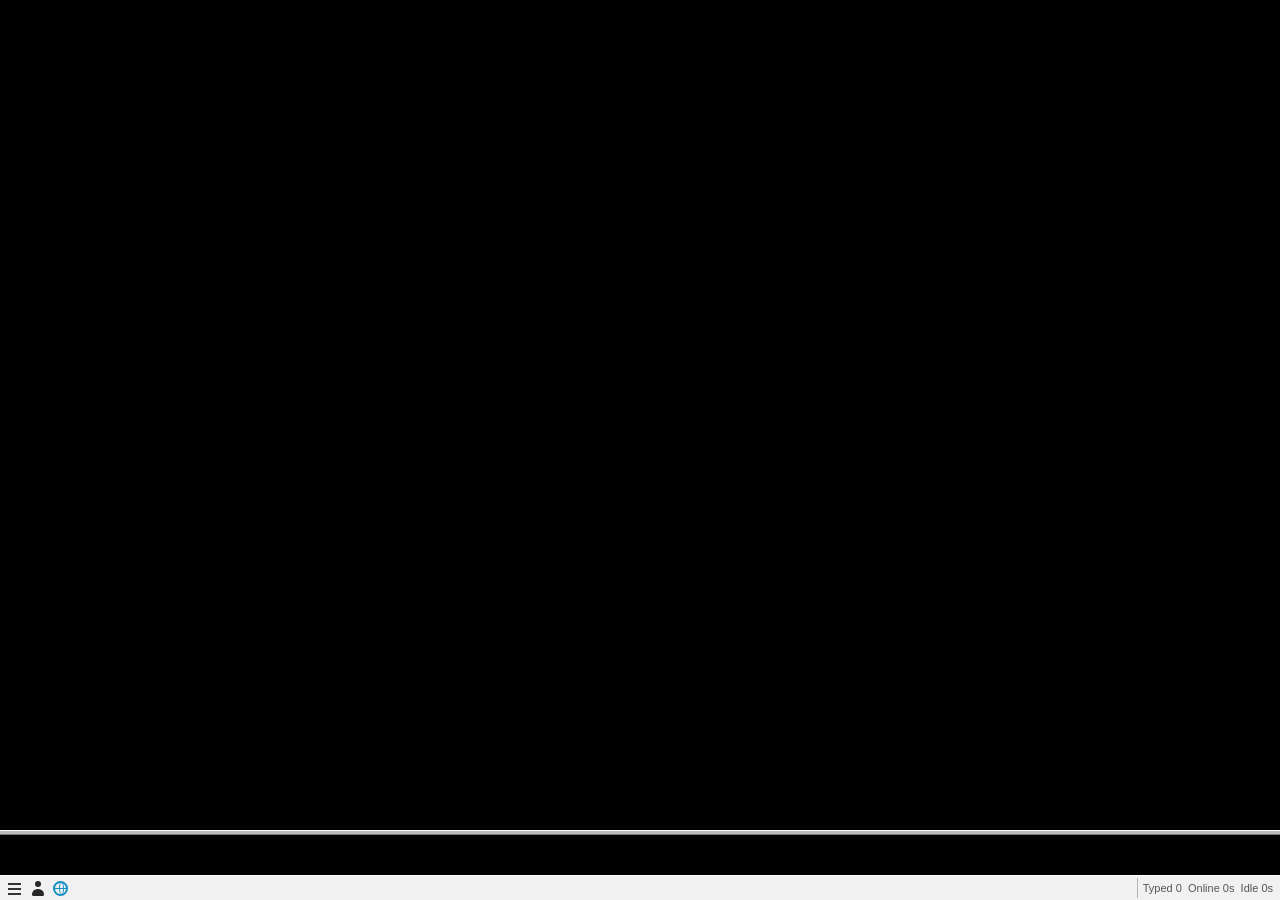
==== commit 609b4746: "Checkpoint unpublished parity work after preview 0.15" ====
--- a/recovery/ui/index.html
+++ b/recovery/ui/index.html
@@ -8,14 +8,16 @@
 <link rel="stylesheet" href="style.css">
 <link rel="stylesheet" href="classic-dialogs.css">
 <link rel="stylesheet" href="classic-settings.css">
+<link rel="stylesheet" href="ansi-ui.css">
 <link rel="stylesheet" href="dock-panels.css">
+<link rel="stylesheet" href="input-pane-view.css">
 <link rel="stylesheet" href="classic-triggers.css">
 <link rel="stylesheet" href="shortcut-ui.css">
 <link rel="stylesheet" href="classic-import.css">
 <link rel="stylesheet" href="script-debug.css">
 <link rel="stylesheet" href="classic-map-export.css">
 <link rel="stylesheet" href="search.css"><link rel="stylesheet" href="window-preferences.css">
-</head>
+<link rel="stylesheet" href="image-view.css"></head>
 <body>
 <header class="app-header" hidden>
   <div class="brand"><strong>BeipMU</strong></div>
@@ -103,6 +105,6 @@
   </form>
 </dialog>
 <dialog id="scriptsDialog" aria-labelledby="scriptsTitle"><form id="scriptForm"><div class="dialog-head"><h2 id="scriptsTitle">JavaScript</h2><button class="close" type="button" data-close="scriptsDialog" aria-label="Close scripts">×</button></div><p>Scripts run separately for each session. Use window.connection.send, window.output.write, SetOnReceive, and SetOnGMCP. Scripts stop if they exceed their execution limit.</p><label>Startup script <textarea id="scriptSource" rows="14" maxlength="65536" spellcheck="false"></textarea></label><label class="check"><input id="scriptEnabled" type="checkbox"> Run this script when a session connects</label><div class="dialog-actions"><button id="scriptStop" type="button">Stop scripts</button><button id="scriptRun" type="button">Run in current session</button><button type="submit">Save</button></div></form></dialog>
-<script src="trigger-audio.js"></script><script src="media.js"></script><script src="tilemap.js"></script><script src="regex-rules.js"></script><script src="mapper.js"></script><script src="scripts.js"></script><script src="macros.js"></script><script src="shortcut-model.js"></script><script src="rules.js"></script><script src="profile-preferences.js"></script><script src="window-preferences.js"></script><script src="dock-layout.js"></script><script src="connect-template.js"></script><script src="connect-template-runtime.js"></script><script src="profile-model.js"></script><script src="parser.js"></script><script src="gmcp.js"></script><script src="app.js"></script><script src="dock-panels.js"></script><script src="client-commands.js"></script><script src="script-debug.js"></script><script src="features.js"></script><script src="search-ui.js"></script><script src="automation-fixture.js"></script><script src="parity-fixture.js"></script><script src="settings-fixture.js"></script><script src="script-objects-fixture.js"></script><script src="layout-fixture.js"></script><script src="everyday-fixture.js"></script><script src="core-test.js"></script><script src="macros-ui.js"></script><script src="mapper-ui.js"></script><script src="desktop-shell.js"></script><script src="shortcut-ui.js"></script><script src="classic-import-core.js"></script><script src="classic-import.js"></script><script src="atlas-export-core.js"></script><script src="classic-map-export.js"></script><script src="classic-import-fixture.js"></script><script src="rule-tree-editor.js"></script><script src="classic-dialogs.js"></script><script src="classic-triggers.js"></script><script src="classic-settings.js"></script><script src="connect-template-editor.js"></script>
+<script src="trigger-audio.js"></script><script src="media.js"></script><script src="tilemap.js"></script><script src="regex-rules.js"></script><script src="mapper.js"></script><script src="scripts.js"></script><script src="macros.js"></script><script src="shortcut-model.js"></script><script src="rules.js"></script><script src="logging-model.js"></script><script src="logging-runtime.js"></script><script src="restore-model.js"></script><script src="restore-original.js"></script><script src="restore-import.js"></script><script src="restore-runtime.js"></script><script src="ansi-model.js"></script><script src="profile-preferences.js"></script><script src="window-preferences.js"></script><script src="input-panes.js"></script><script src="original-input-layout.js"></script><script src="dock-layout.js"></script><script src="connect-template.js"></script><script src="connect-template-runtime.js"></script><script src="encoding-model.js"></script><script src="encoding-connection.js"></script><script src="encoding-editor.js"></script><script src="profile-model.js"></script><script src="ansi-state.js"></script><script src="ansi-actions.js"></script><script src="parser.js"></script><script src="restore-legacy.js"></script><script src="gmcp.js"></script><script src="emoji-default.js"></script><script src="emoji-model.js"></script><script src="emoji-runtime.js"></script><script src="command-pipeline.js"></script><script src="pipeline-adapter.js"></script><script src="trigger-continuation.js"></script><script src="line-edits.js"></script><script src="app.js"></script><script src="map-view.js"></script><script src="image-view.js"></script><script src="image-runtime.js"></script><script src="map-session.js"></script><script src="input-pane-view.js"></script><script src="input-owner-controller.js"></script><script src="dock-panels.js"></script><script src="client-commands.js"></script><script src="script-debug.js"></script><script src="daily-commands.js"></script><script src="roll-command.js"></script><script src="daily-command-adapter.js"></script><script src="input-script-bridge.js"></script><script src="features.js"></script><script src="search-ui.js"></script><script src="automation-fixture.js"></script><script src="parity-fixture.js"></script><script src="settings-fixture.js"></script><script src="script-objects-fixture.js"></script><script src="layout-fixture.js"></script><script src="everyday-fixture.js"></script><script src="temporal-triggers-fixture.js"></script><script src="logging-fixture.js"></script><script src="map-fixture.js"></script><script src="image-fixture.js"></script><script src="pueblo-spacing-fixture.js"></script><script src="emoji-fixture.js"></script><script src="command-fixture.js"></script><script src="pipeline-fixture.js"></script><script src="restore-fixture.js"></script><script src="continuation-fixture.js"></script><script src="ansi-fixture.js"></script><script src="ansi-settings-fixture.js"></script><script src="daily-commands-fixture.js"></script><script src="input-script-fixture.js"></script><script src="input-pane-fixture.js"></script><script src="encoding-fixture.js"></script><script src="encoding-wire-fixture.js"></script><script src="input-import-fixture.js"></script><script src="ansi-actions-fixture.js"></script><script src="roll-fixture.js"></script><script src="core-test.js"></script><script src="macros-ui.js"></script><script src="mapper-ui.js"></script><script src="desktop-shell.js"></script><script src="shortcut-ui.js"></script><script src="classic-import-core.js"></script><script src="restore-ui.js"></script><script src="classic-import.js"></script><script src="atlas-export-core.js"></script><script src="classic-map-export.js"></script><script src="classic-import-fixture.js"></script><script src="rule-tree-editor.js"></script><script src="classic-dialogs.js"></script><script src="classic-triggers.js"></script><script src="logging-ui.js"></script><script src="emoji-ui.js"></script><script src="ansi-ui.js"></script><script src="classic-settings.js"></script><script src="connect-template-editor.js"></script>
 </body>
 </html>
--- a/recovery/ui/style.css
+++ b/recovery/ui/style.css
@@ -139,6 +139,9 @@
 #profilesDialog #worldFields fieldset label{justify-content:space-between}
 #profilesDialog #worldFields fieldset label.check,#profilesDialog #characterFields label.check{justify-content:flex-start}
 #profilesDialog #worldFields fieldset input:not([type=checkbox]){width:65%;min-width:0}
+#profileForm .encoding-row{display:grid;grid-template-columns:minmax(100px,auto) minmax(0,1fr);align-items:center;gap:9px;white-space:normal}
+#profileForm .encoding-row select{width:100%;min-width:0;max-width:100%}
+#profileForm .encoding-note{display:block;max-width:100%;white-space:normal;overflow-wrap:anywhere;font-size:11px;line-height:1.35}
 #profilesDialog #characterFields{gap:8px}
 #profilesDialog #characterFields label{white-space:normal}
 #profilesDialog .dialog-actions{margin-top:8px}
--- a/recovery/ui/classic-dialogs.css
+++ b/recovery/ui/classic-dialogs.css
@@ -1,6 +1,10 @@
 /* Compact Windows-style editors for saved aliases and keyboard macros. */
 .classic-dialog{width:min(700px,calc(100vw - 20px));height:min(430px,calc(100vh - 28px));max-height:none;padding:0;border:1px solid #666;border-radius:0;background:#f0f0f0;color:#111;box-shadow:0 14px 32px #0006;font:12px "Segoe UI",Tahoma,sans-serif;overflow:hidden}
 .classic-dialog.classic-macros{width:min(650px,calc(100vw - 20px));height:min(420px,calc(100vh - 28px))}
+.classic-dialog.classic-aliases[open]{display:flex;flex-direction:column;height:min(500px,calc(100vh - 28px))}
+.classic-aliases .classic-title,.classic-aliases .classic-command-settings,.classic-aliases .classic-footer{flex-shrink:0}
+.classic-dialog.classic-aliases .classic-workspace{flex:1;height:auto;min-height:0}
+.classic-aliases .classic-editor{min-height:0;overflow:auto}
 .classic-dialog .classic-title{height:28px;display:flex;align-items:center;justify-content:space-between;padding:0 8px;background:#fff;border-bottom:1px solid #dedede}
 .classic-dialog .classic-title h2{margin:0;font:13px "Segoe UI",Tahoma,sans-serif;color:#111}
 .classic-dialog .classic-close{width:28px;height:26px;border:0;background:transparent;font:20px/1 "Segoe UI",sans-serif;padding:0}
--- a/recovery/ui/classic-settings.css
+++ b/recovery/ui/classic-settings.css
@@ -92,3 +92,19 @@
 .connect-template-editor{margin:4px 0;padding:7px;border:1px solid #bbb;min-width:0}
 .connect-template-editor textarea{width:100%;min-height:54px;font:12px Consolas,monospace;border:1px solid #888;border-radius:0;background:#fff;color:#111;padding:4px}
 .connect-template-editor p{font:11px/1.3 "Segoe UI",sans-serif;color:#555;white-space:normal;margin:4px 0}
+.logging-preferences button,.logging-character button{border:1px solid #888;border-radius:0;padding:3px 8px;background:#f6f6f6;color:#111;font:12px "Segoe UI",sans-serif;align-self:flex-end}
+.logging-preferences label:has(input[type=text]){flex-wrap:wrap}
+.logging-preferences input[type=text]{max-width:none;width:180px}
+.logging-character{margin:4px 0;padding:7px;border:1px solid #bbb;min-width:0}
+.logging-character label{font:12px "Segoe UI",sans-serif;margin:5px 0;color:#111;white-space:normal}
+.logging-character input:not([type=checkbox]){height:24px;border:1px solid #888;border-radius:0;background:#fff;color:#111;font:12px "Segoe UI",sans-serif;padding:3px}
+.logging-character p{font:11px/1.3 "Segoe UI",sans-serif;color:#555;margin:4px 0;white-space:normal}
+.emoji-settings p{font:11px/1.4 "Segoe UI",sans-serif;color:#555;margin:7px 0;white-space:normal}
+.emoji-settings label{font:12px "Segoe UI",sans-serif;color:#111;margin:7px 0;white-space:normal}
+.emoji-settings textarea{width:100%;min-height:155px;font:12px Consolas,"Segoe UI Emoji",monospace;border:1px solid #888;border-radius:0;background:#fff;color:#111;padding:4px}
+.emoji-actions{display:flex;flex-wrap:wrap;gap:5px}
+.emoji-actions button{border:1px solid #888;border-radius:0;padding:4px 7px;background:#f6f6f6;color:#111;font:11px "Segoe UI",sans-serif}
+.emoji-file{display:flex;flex-direction:column;align-items:flex-start!important}
+.emoji-file input{max-width:100%;font:11px "Segoe UI",sans-serif}
+.emoji-settings output{display:block;padding:7px;white-space:pre-wrap;min-height:32px;border:1px solid #aaa;background:#fff;color:#111;font:13px "Segoe UI Emoji","Segoe UI",sans-serif}
+.auto-emoji{font-family:"Segoe UI Emoji","Segoe UI Symbol",sans-serif}
--- a/recovery/ui/ansi-ui.css
+++ b/recovery/ui/ansi-ui.css
@@ -0,0 +1 @@
+.ansi-preferences>label{display:block;margin:8px 0}.ansi-palette{display:grid;grid-template-columns:repeat(2,minmax(180px,1fr));gap:6px;margin:12px 0}.ansi-palette label{display:flex;align-items:center;gap:6px;justify-content:space-between}.ansi-palette input{width:42px;min-width:42px}.ansi-sample{padding:12px;background:#202020;line-height:1.8}.ansi-sample span{display:inline-block;min-width:90px}.ansi-preferences button{margin:2px}@media(max-width:540px){.ansi-palette{grid-template-columns:1fr}}
--- a/recovery/ui/input-pane-view.css
+++ b/recovery/ui/input-pane-view.css
@@ -0,0 +1,2 @@
+.additional-input{display:flex;flex-direction:column;gap:4px;height:100%;min-height:90px;padding:4px}.additional-input-text{flex:1;min-height:40px;width:100%;resize:none;white-space:pre-wrap;box-sizing:border-box}.additional-input>button{align-self:flex-end}.additional-input-status{margin:0;white-space:pre-wrap}.additional-input-status:empty{display:none}
+.input-pane-settings{width:min(440px,90vw)}.input-pane-settings form{display:grid;gap:12px}.input-pane-settings h2{margin:0;font-size:1.1rem}.input-pane-settings label{display:grid;grid-template-columns:1fr 1fr;gap:12px;align-items:center}.input-pane-settings input[type=checkbox]{justify-self:start}.input-pane-settings form>div{display:flex;justify-content:flex-end;gap:8px}
--- a/recovery/ui/image-view.css
+++ b/recovery/ui/image-view.css
@@ -0,0 +1,3 @@
+.image-view{display:flex;flex:1;flex-direction:column;min-height:140px;min-width:0;gap:4px;overflow:hidden}.image-view-controls{display:flex;flex:none;flex-wrap:wrap;gap:3px;align-items:center;font:11px "Segoe UI",sans-serif}.image-view-controls select{max-width:160px;min-width:60px}.image-view-controls label{white-space:nowrap;display:inline-flex;align-items:center;gap:2px}.image-view-controls input{margin:0}.image-view-controls span{margin-left:auto;color:#aaa}.image-view-viewport{flex:1;min-height:100px;position:relative;overflow:hidden;background:#111;touch-action:none;cursor:grab;border:1px solid #444}.image-view-viewport:active{cursor:grabbing}.image-view-picture{position:absolute;left:50%;top:50%;max-width:none!important;max-height:none!important;object-fit:contain;pointer-events:none;user-select:none}.image-view-picture[hidden]{display:none}.image-view-caption{flex:none;margin:0;color:#aaa;font:11px/1.3 "Segoe UI",sans-serif;overflow-wrap:anywhere}.image-view-viewport:focus-visible{outline:2px solid #2c7eb7;outline-offset:-2px}
+.image-actions{width:220px;padding:4px;background:#d4d0c8;color:#111;border:1px solid #777}.image-actions button{display:block;text-align:left;width:100%;padding:5px 8px;border:0;background:transparent;color:#111}.image-actions button:hover,.image-actions button:focus-visible{background:#0a246a;color:white}.inline-image img[hidden],img.avatar[hidden]{display:none!important}
+.image-view-controls button,.image-view-controls select{background:#d4d0c8;color:#111;border:1px solid #777}.image-view-controls button:disabled,.image-view-controls select:disabled{color:#686868}.image-view-controls button:focus-visible,.image-view-controls select:focus-visible{outline:2px solid #4b91e2;outline-offset:1px}
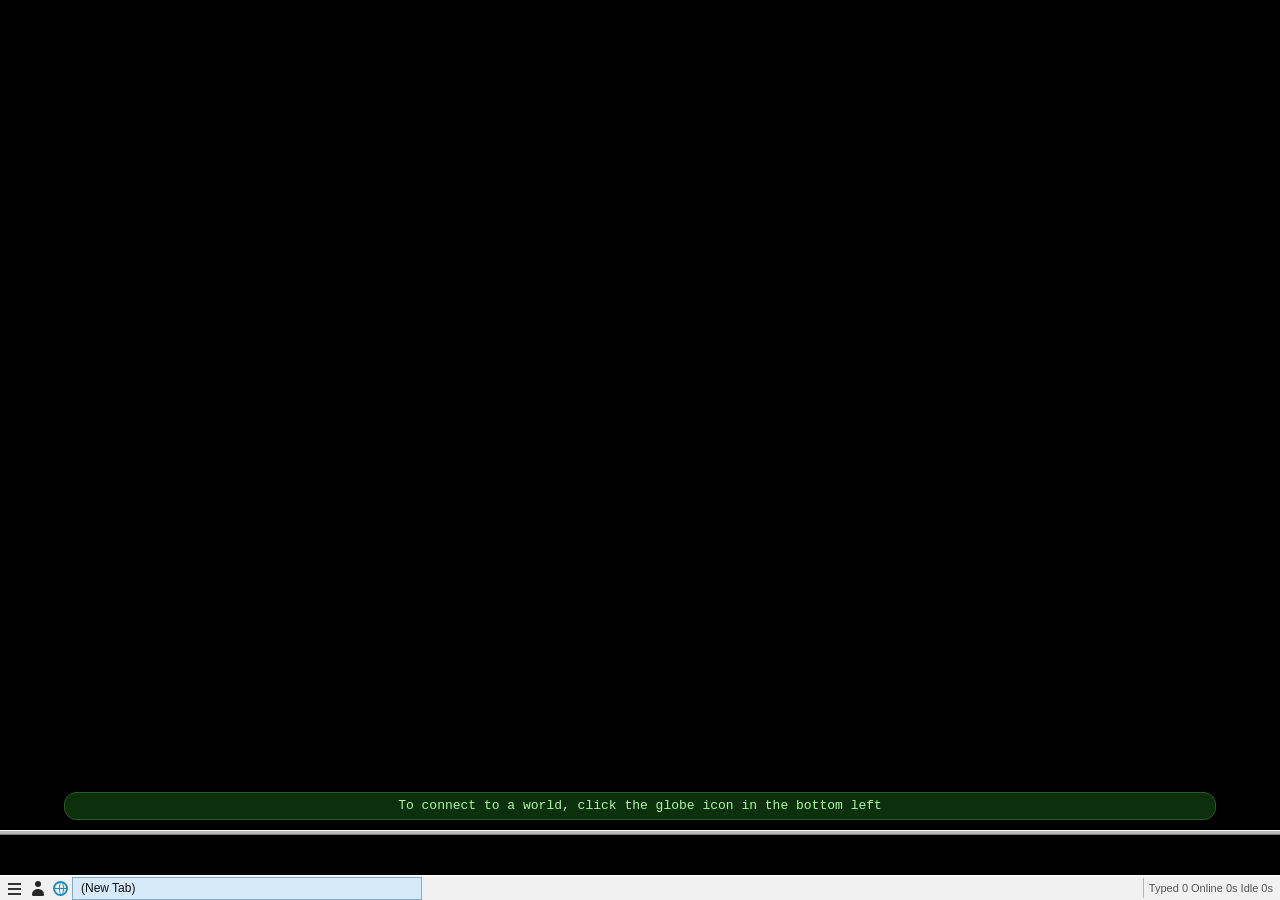
==== commit 19270562: "Complete and validate recovery preview 0.16 integration" ====
--- a/recovery/ui/index.html
+++ b/recovery/ui/index.html
@@ -105,6 +105,6 @@
   </form>
 </dialog>
 <dialog id="scriptsDialog" aria-labelledby="scriptsTitle"><form id="scriptForm"><div class="dialog-head"><h2 id="scriptsTitle">JavaScript</h2><button class="close" type="button" data-close="scriptsDialog" aria-label="Close scripts">×</button></div><p>Scripts run separately for each session. Use window.connection.send, window.output.write, SetOnReceive, and SetOnGMCP. Scripts stop if they exceed their execution limit.</p><label>Startup script <textarea id="scriptSource" rows="14" maxlength="65536" spellcheck="false"></textarea></label><label class="check"><input id="scriptEnabled" type="checkbox"> Run this script when a session connects</label><div class="dialog-actions"><button id="scriptStop" type="button">Stop scripts</button><button id="scriptRun" type="button">Run in current session</button><button type="submit">Save</button></div></form></dialog>
-<script src="trigger-audio.js"></script><script src="media.js"></script><script src="tilemap.js"></script><script src="regex-rules.js"></script><script src="mapper.js"></script><script src="scripts.js"></script><script src="macros.js"></script><script src="shortcut-model.js"></script><script src="rules.js"></script><script src="logging-model.js"></script><script src="logging-runtime.js"></script><script src="restore-model.js"></script><script src="restore-original.js"></script><script src="restore-import.js"></script><script src="restore-runtime.js"></script><script src="ansi-model.js"></script><script src="profile-preferences.js"></script><script src="window-preferences.js"></script><script src="input-panes.js"></script><script src="original-input-layout.js"></script><script src="dock-layout.js"></script><script src="connect-template.js"></script><script src="connect-template-runtime.js"></script><script src="encoding-model.js"></script><script src="encoding-connection.js"></script><script src="encoding-editor.js"></script><script src="profile-model.js"></script><script src="ansi-state.js"></script><script src="ansi-actions.js"></script><script src="parser.js"></script><script src="restore-legacy.js"></script><script src="gmcp.js"></script><script src="emoji-default.js"></script><script src="emoji-model.js"></script><script src="emoji-runtime.js"></script><script src="command-pipeline.js"></script><script src="pipeline-adapter.js"></script><script src="trigger-continuation.js"></script><script src="line-edits.js"></script><script src="app.js"></script><script src="map-view.js"></script><script src="image-view.js"></script><script src="image-runtime.js"></script><script src="map-session.js"></script><script src="input-pane-view.js"></script><script src="input-owner-controller.js"></script><script src="dock-panels.js"></script><script src="client-commands.js"></script><script src="script-debug.js"></script><script src="daily-commands.js"></script><script src="roll-command.js"></script><script src="daily-command-adapter.js"></script><script src="input-script-bridge.js"></script><script src="features.js"></script><script src="search-ui.js"></script><script src="automation-fixture.js"></script><script src="parity-fixture.js"></script><script src="settings-fixture.js"></script><script src="script-objects-fixture.js"></script><script src="layout-fixture.js"></script><script src="everyday-fixture.js"></script><script src="temporal-triggers-fixture.js"></script><script src="logging-fixture.js"></script><script src="map-fixture.js"></script><script src="image-fixture.js"></script><script src="pueblo-spacing-fixture.js"></script><script src="emoji-fixture.js"></script><script src="command-fixture.js"></script><script src="pipeline-fixture.js"></script><script src="restore-fixture.js"></script><script src="continuation-fixture.js"></script><script src="ansi-fixture.js"></script><script src="ansi-settings-fixture.js"></script><script src="daily-commands-fixture.js"></script><script src="input-script-fixture.js"></script><script src="input-pane-fixture.js"></script><script src="encoding-fixture.js"></script><script src="encoding-wire-fixture.js"></script><script src="input-import-fixture.js"></script><script src="ansi-actions-fixture.js"></script><script src="roll-fixture.js"></script><script src="core-test.js"></script><script src="macros-ui.js"></script><script src="mapper-ui.js"></script><script src="desktop-shell.js"></script><script src="shortcut-ui.js"></script><script src="classic-import-core.js"></script><script src="restore-ui.js"></script><script src="classic-import.js"></script><script src="atlas-export-core.js"></script><script src="classic-map-export.js"></script><script src="classic-import-fixture.js"></script><script src="rule-tree-editor.js"></script><script src="classic-dialogs.js"></script><script src="classic-triggers.js"></script><script src="logging-ui.js"></script><script src="emoji-ui.js"></script><script src="ansi-ui.js"></script><script src="classic-settings.js"></script><script src="connect-template-editor.js"></script>
+<script src="bootstrap.js"></script><script src="trigger-audio.js"></script><script src="media.js"></script><script src="tilemap.js"></script><script src="regex-rules.js"></script><script src="mapper.js"></script><script src="scripts.js"></script><script src="macros.js"></script><script src="shortcut-model.js"></script><script src="rules.js"></script><script src="logging-model.js"></script><script src="logging-runtime.js"></script><script src="restore-model.js"></script><script src="restore-original.js"></script><script src="restore-import.js"></script><script src="restore-runtime.js"></script><script src="ansi-model.js"></script><script src="profile-preferences.js"></script><script src="window-preferences.js"></script><script src="input-panes.js"></script><script src="original-input-layout.js"></script><script src="dock-layout.js"></script><script src="connect-template.js"></script><script src="connect-template-runtime.js"></script><script src="encoding-model.js"></script><script src="encoding-connection.js"></script><script src="encoding-editor.js"></script><script src="profile-model.js"></script><script src="ansi-state.js"></script><script src="ansi-actions.js"></script><script src="parser.js"></script><script src="restore-legacy.js"></script><script src="gmcp.js"></script><script src="emoji-default.js"></script><script src="emoji-model.js"></script><script src="emoji-runtime.js"></script><script src="command-pipeline.js"></script><script src="pipeline-adapter.js"></script><script src="trigger-continuation.js"></script><script src="line-edits.js"></script><script src="app.js"></script><script src="map-view.js"></script><script src="image-view.js"></script><script src="image-runtime.js"></script><script src="map-session.js"></script><script src="input-pane-view.js"></script><script src="input-owner-controller.js"></script><script src="dock-panels.js"></script><script src="client-commands.js"></script><script src="script-debug.js"></script><script src="daily-commands.js"></script><script src="roll-command.js"></script><script src="daily-command-adapter.js"></script><script src="input-script-bridge.js"></script><script src="exit-command.js"></script><script src="features.js"></script><script src="search-ui.js"></script><script src="automation-fixture.js"></script><script src="parity-fixture.js"></script><script src="settings-fixture.js"></script><script src="script-objects-fixture.js"></script><script src="layout-fixture.js"></script><script src="everyday-fixture.js"></script><script src="temporal-triggers-fixture.js"></script><script src="logging-fixture.js"></script><script src="map-fixture.js"></script><script src="image-fixture.js"></script><script src="pueblo-spacing-fixture.js"></script><script src="emoji-fixture.js"></script><script src="command-fixture.js"></script><script src="pipeline-fixture.js"></script><script src="restore-fixture.js"></script><script src="continuation-fixture.js"></script><script src="ansi-fixture.js"></script><script src="ansi-settings-fixture.js"></script><script src="daily-commands-fixture.js"></script><script src="input-script-fixture.js"></script><script src="input-pane-fixture.js"></script><script src="encoding-fixture.js"></script><script src="encoding-wire-fixture.js"></script><script src="input-import-fixture.js"></script><script src="ansi-actions-fixture.js"></script><script src="roll-fixture.js"></script><script src="exit-fixture.js"></script><script src="core-test.js"></script><script src="macros-ui.js"></script><script src="mapper-ui.js"></script><script src="desktop-shell.js"></script><script src="shortcut-ui.js"></script><script src="classic-import-core.js"></script><script src="restore-ui.js"></script><script src="classic-import.js"></script><script src="atlas-export-core.js"></script><script src="classic-map-export.js"></script><script src="classic-import-fixture.js"></script><script src="rule-tree-editor.js"></script><script src="classic-dialogs.js"></script><script src="classic-triggers.js"></script><script src="logging-ui.js"></script><script src="emoji-ui.js"></script><script src="ansi-ui.js"></script><script src="classic-settings.js"></script><script src="connect-template-editor.js"></script>
 </body>
 </html>
